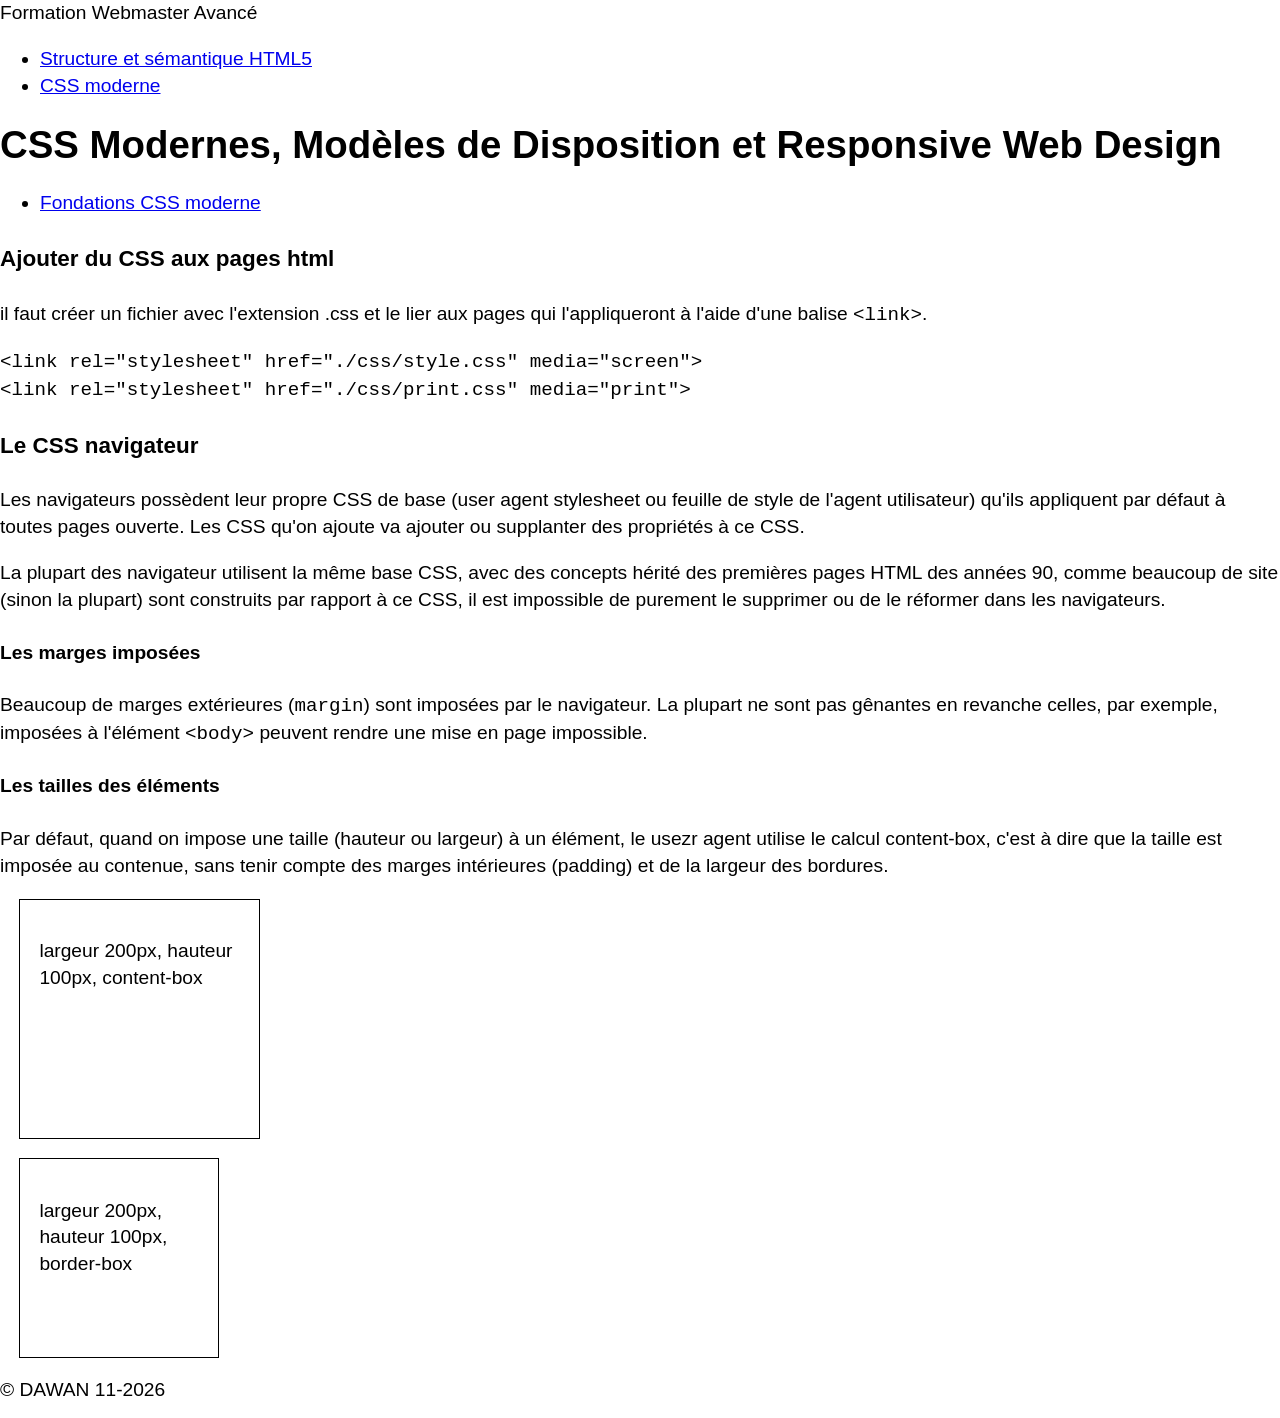
==== css-moderne.html @ 08e1fe34 "sélecteurs et mise à zéro css" ====
<!DOCTYPE html>
<html lang="fr">

<head>
    <meta charset="UTF-8">
    <meta name="viewport" content="width=device-width, initial-scale=1.0">
    <title>Structure et sémantique HTML5 | Formation Webmaster Avancé</title>
    <!-- 
    structure-et-semantique-html5
    -->
    <!-- appel des fichiers css et js -->

    <link rel="stylesheet" href="./css/style.css" media="screen" />
    <script language="javascript">
        window.addEventListener('DOMContentLoaded', function () {
            document.getElementById('testDialog').addEventListener('click', function () {
                const saisieDialog = document.getElementById('saisieDialog').value;
                console.log(saisieDialog);
            });
        });
    </script>
</head>

<body>
    <header role="banner">
        <div>
            Formation Webmaster Avancé
        </div>
    </header>
    <nav role="navigation">
        <ul>
            <li>
                <a href="./index.html" title="introduction webmaster avancé" target="_self">Structure et sémantique
                    HTML5</a>
            </li>
            <li>
                <a href="./css-moderne.html" title="CSS moderne" target="_self">CSS moderne</a>
            </li>
        </ul>
    </nav>
    <main>
        <header>
            <h1 id="css-modernes-modeles-de-disposition-et-responsive-web-design">CSS Modernes, Modèles de Disposition
                et Responsive Web Design</h1>
        </header>
        <aside>
            <ul>
                <li><a href="#fondations-css-moderne" target="_self" title="">Fondations CSS moderne</a></li>
            </ul>
        </aside>
        <section>
            <article>
                <header>
                    <h2 id="fondations-css-moderne"></h2>
                </header>
                <h3>Ajouter du CSS aux pages html</h3>
                <p>
                    il faut créer un fichier avec l'extension .css et le lier aux pages qui l'appliqueront à l'aide
                    d'une balise <code>&lt;link&gt;</code>.
                </p>
                <p>
                    <code>&lt;link rel="stylesheet" href="./css/style.css" media="screen"&gt;</code><br />
                    <code>&lt;link rel="stylesheet" href="./css/print.css" media="print"&gt;</code>
                </p>
                <h3>Le CSS navigateur</h3>
                <p>
                    Les navigateurs possèdent leur propre CSS de base (user agent stylesheet ou feuille de style de l'agent utilisateur) qu'ils appliquent par défaut à toutes pages ouverte.
                    Les CSS qu'on ajoute va ajouter ou supplanter des propriétés à ce CSS.
                </p>
                <p>
                    La plupart des navigateur utilisent la même base CSS, avec des concepts hérité des premières pages HTML des années 90, comme beaucoup de site (sinon  la plupart) sont construits par rapport à ce CSS, il est impossible de purement le supprimer ou de le réformer dans les navigateurs.
                </p>
                <h4>Les marges imposées</h4>
                <p>
                    Beaucoup de marges extérieures (<code>margin</code>) sont imposées par le navigateur. La plupart ne sont pas gênantes en revanche celles, par exemple, imposées à l'élément <code>&lt;body&gt;</code> peuvent rendre une mise en page impossible.
                </p>
                <h4>Les tailles des éléments</h4>
                <p>
                    Par défaut, quand on impose une taille (hauteur ou largeur) à un élément, le usezr agent utilise le calcul content-box, c'est à dire que la taille est imposée au contenue, sans tenir compte des marges intérieures (padding) et de la largeur des bordures.
                </p>
                <div style="box-sizing: content-box; width: 200px; border: 1px solid black;height: 200px; margin: 1rem;padding: 1rem;">
                    <p>
                        largeur 200px, hauteur 100px, content-box
                    </p>
                </div>
                <div style="box-sizing: border-box; width: 200px; border: 1px solid black;height: 200px; margin: 1rem;padding: 1rem;">
                    <p>
                        largeur 200px, hauteur 100px, border-box
                    </p>
                </div>
            </article>
        </section>
    </main>
    <footer>
        <div>
            <p>&copy; DAWAN 11-2026</p>
        </div>
    </footer>
</body>

</html>
---- css/style.css ----
/*
CSS : Cascading Style Sheet ou feuille de style en cascade

Cascade : ce qui est déclaré dans une balise qui contient d'autre balises, est appliqué à la balise et par défaut (Héritage) à toutes les balises qu'elle contient.

Pour appliquer du style CSS à une partie de la page, il faut : 
- désigner la partie en utlisant un sélecteur CSS
- décrire la ou les propriétés CSS et leur configuration

selecteurCss{
    propriété: valeur(s);
    propriété: valeur(s);
}

Unités de tailles en CSS (en web)

Unités les plus souvent utilisées en web

px      =>  pixel il est possible de mesure avec des virgules, 23.8px)
em      =>  cadratin. Historiquement unité de mesure en print sur les presses.
            Le cadratin se calcul par rapport à la taille du parent
rem     =>  cadratin racine, lui se calculera toujours depuis la taille racine du cadratin, 
            - soit celle du navigateur 
            - soit celle surchargée dans le :root
%       =>  La taille définie en % se calcule par rapport à l'espace disponible autour de l'élément définie en %
vw & vh =>  vw : viewport width (largeur de la surface d'affichage du site)
            vh : viewport height ( hauteur d'affichage du site)
            50vh => 50% de la taille d'affichage du site
            si la largeur d'affichage du site 360px (100vw)
            50vw = 180px

sélecteur CSS :
    ATTENTION : en CSS, on impacte tous les éléments correspondants aux sélecteurs écrits
    
    sélecteurs simples : balise, identifiant et par classe
        p                   => tous les éléments p rencontrés dans le document
                            pas de caractère spécial devant l'élément donc il s'agit d'une balise

        #special            => l'élément ayant comme attribut id="special"
                            le caractère # indique qu'on se réfère à l'id
                            #Les-balises-de-contenu-texte{
                                propriété: valeur(s);
                            }
                            => les id sont uniques dans la page

        .titreDeChapitre    => les éléments ayant au moins la class="titreDeChapitre" 
                            le caractère . indique qu'on se réfère à une classe
                            => ATTENTION : si un élément class="titreDeChapitre toto tata" comme il possède au moins
                            la classe titreDeChapitre alors il sera trouvé
                            .titreDeChapitre{

                            }

                            <div class="titreDeChapitre"></div>
                            <div class="titreDeChapitre toto tata"></div>
                            <div class="titreDeChapitre">
                                <div class="toto">
                                </div>
                            </div>

    Sélecteur avancés : selon les attributs                                  
        [data-test]                     => les éléments ayant au moins un attribut nommé data-test
                                        <span data-test="tata"></span>
                                        <span data-test="toto"></span>
                                        => les deux sont impacté, on ne recherche que l'attribut
        [alt]                           => les éléments ayant au moins un attribut alt
        [data-test="toto"]              => les éléments ayant au moins un attribut nommé data-test="toto"
                                        <span data-test="tata"></span> => ça ne marche pas, la valeur de test est tata
                                        <span data-test="toto"></span> => ça fonctionne car la valeur de test et toto
                                        seul l'élément dont l'attribut data-test est égal à toto sera impacté
        [data-col][data-line]           => les éléments ayant au moins un attribut data-col ET un attribut data-line
        [data-col="3"][data-line]       => les éléments ayant au moins un attribut data-col="3" ET un attribut data-line
        [data-col][data-line="2"]       => les éléments ayant au moins un attribut data-col ET un attribut data-line="2"
        [data-col="3"][data-line="2"]   => les éléments ayant au moins un attribut data-col="3" ET un attribut data-line="2"

    Sélecteur avancés : mélange des sélecteurs simples et ou de sélecteurs avancés

        h3.titreDeChapitre  => tous les titre h3 ayant la classe titreDeChapitre <h3 class="titreDeChapitre"></h3>
                            si l'élément et la classe sont collés, c'est que l'élément doit avoir au moins cette classe
        article #special    => un élément avec id="special" enfant direct OU indirect d'un élément article
                            si l'élément et l'id recherché sont séparés, cela indique une filiation directe ou indirecte
                            <article>
                                <div>
                                    <div id="special"></div>
                                </div>
                            </article>

                            <article>
                                <div id="special"></div>
                            </article>

                            <article>
                                <div>
                                    <div>
                                        <div id="special"></div>
                                    </div>
                                </div>
                            </article>

        article > p            => tous les éléments p enfants directs d'un élément article
                            le chevron fermant > entre les deux éléments indique une filiation directe.
                            <article>
                                <p>P est lenfant direct de article, ça marche</p>
                            </article>

                            /!\ ça ne marche pas : 
                            <article>
                                <div>
                                    <p>p a au moins une balise entre lui et article : ça ne marche pas</p>
                                </div>
                            </article>
        p#special           => un élément p avec id="special"
        .toto.tata          => un élément ayant au moins les deux classes suivantes toto et tata
        .toto .tata         => un élément ayant au moins la classe tata enfant direct ou indirect d'un élément ayant au moins la classe toto
    
    
    Pseudo sélecteurs (sélécteur qui permet des "tri" ou des "filtres" sur des sélecteurs )

        p:nth-of-type(odd)  => tous les paragraphes du document en position impaire
                            nth-child() le(s) nième(s) enfant(s)
                            les paramètres : 
                                odd => impaire - even => paire, Xn => tous les X enfants , Y => le Yème
                                Xn + Y, si X == 2 et Y == 1 ==> 2n+1

        article:last-child:nth-of-type(4n+3)    => l'article doit être le dernier article et le troisième article d'une ligne de 4
                                                paramètres :    4n => le nombre d'élément par ligne
                                                                +3 => le troisième de la ligne

*/

/*

import de css extérieurs

*/

/*
modification de la racine (supplanter le user agent AVANT sont application)
*/

:root{
    --main-font: Arial, Helvetica, sans-serif;
    font-family: var(--main-font);
    --main-font-size: 1.2rem;
    font-size: var(--main-font-size);
    --main-line-height: 1.4rem;
    line-height: var(--main-line-height);
}

/*
Déclarations générales
*/

*{
    box-sizing: border-box;
}

body{
    margin: 0;
}

h1, h2, h3{
    line-height: 2rem;
}
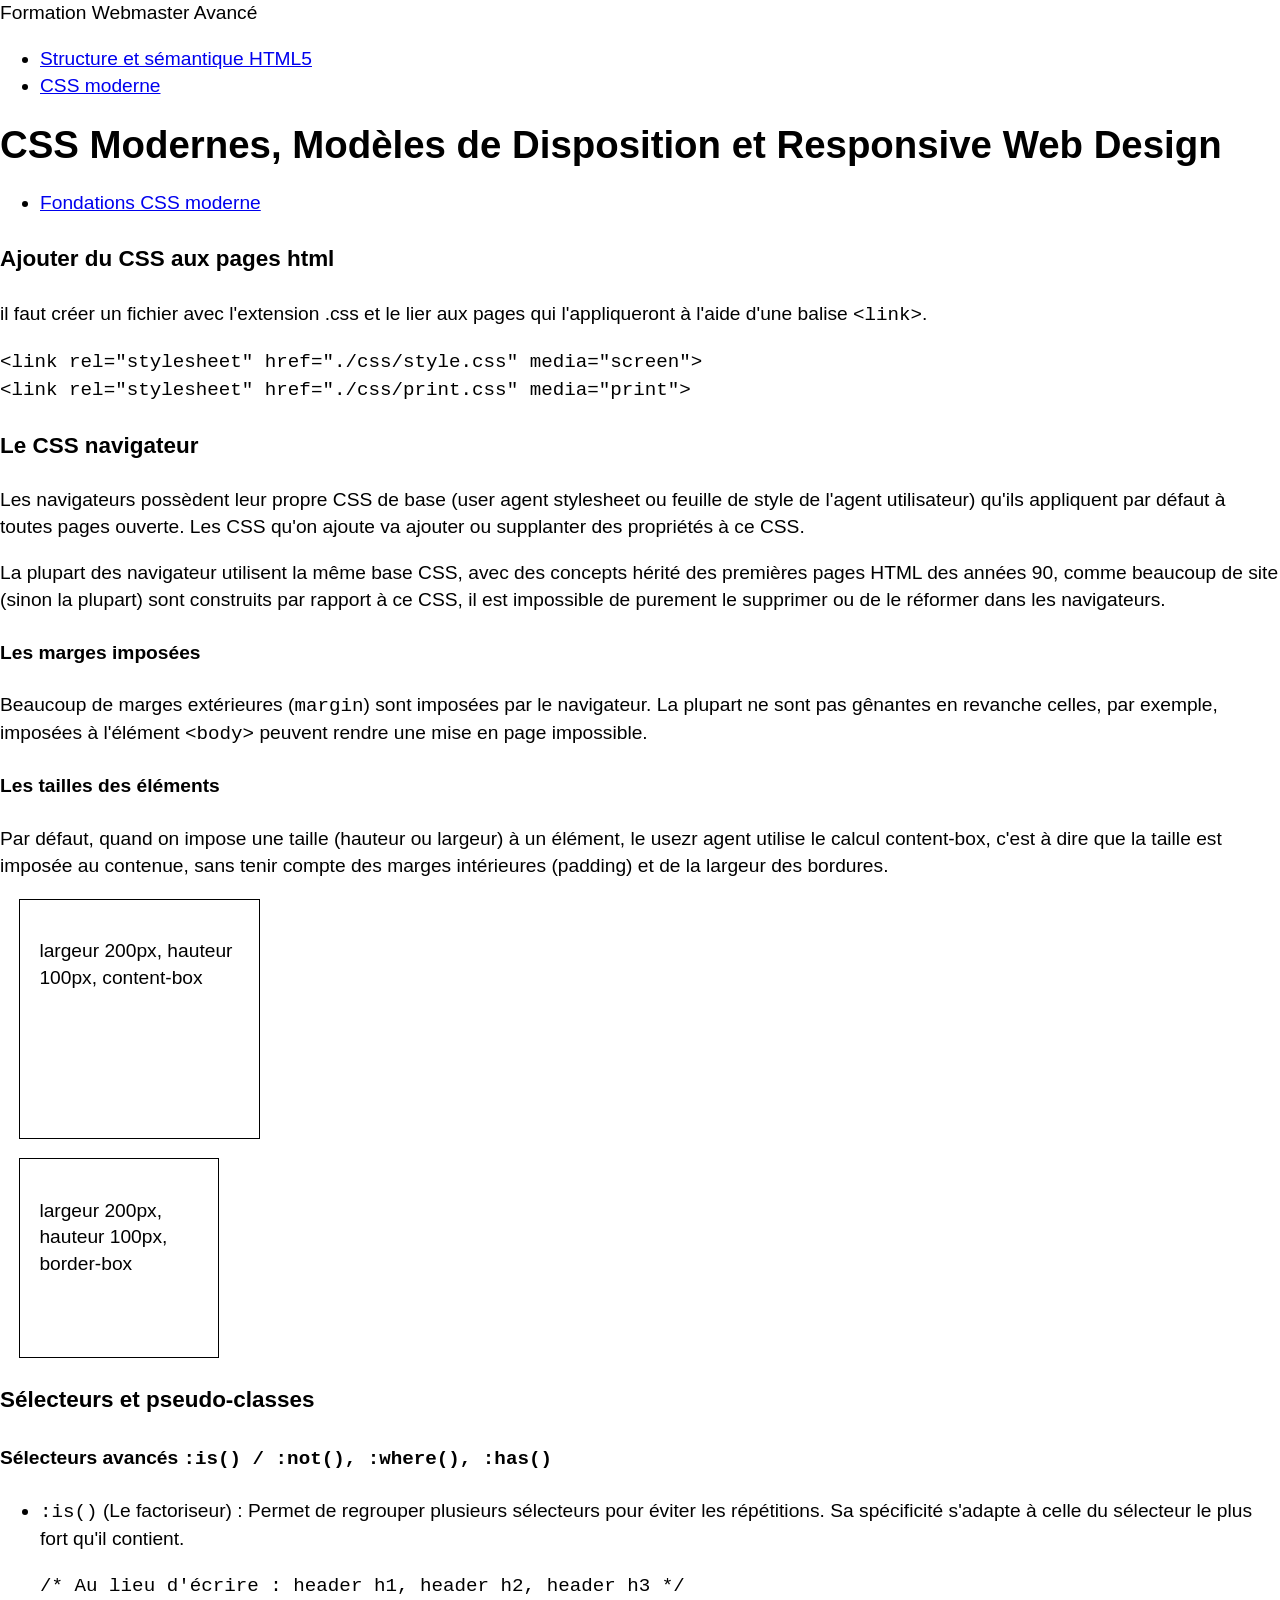
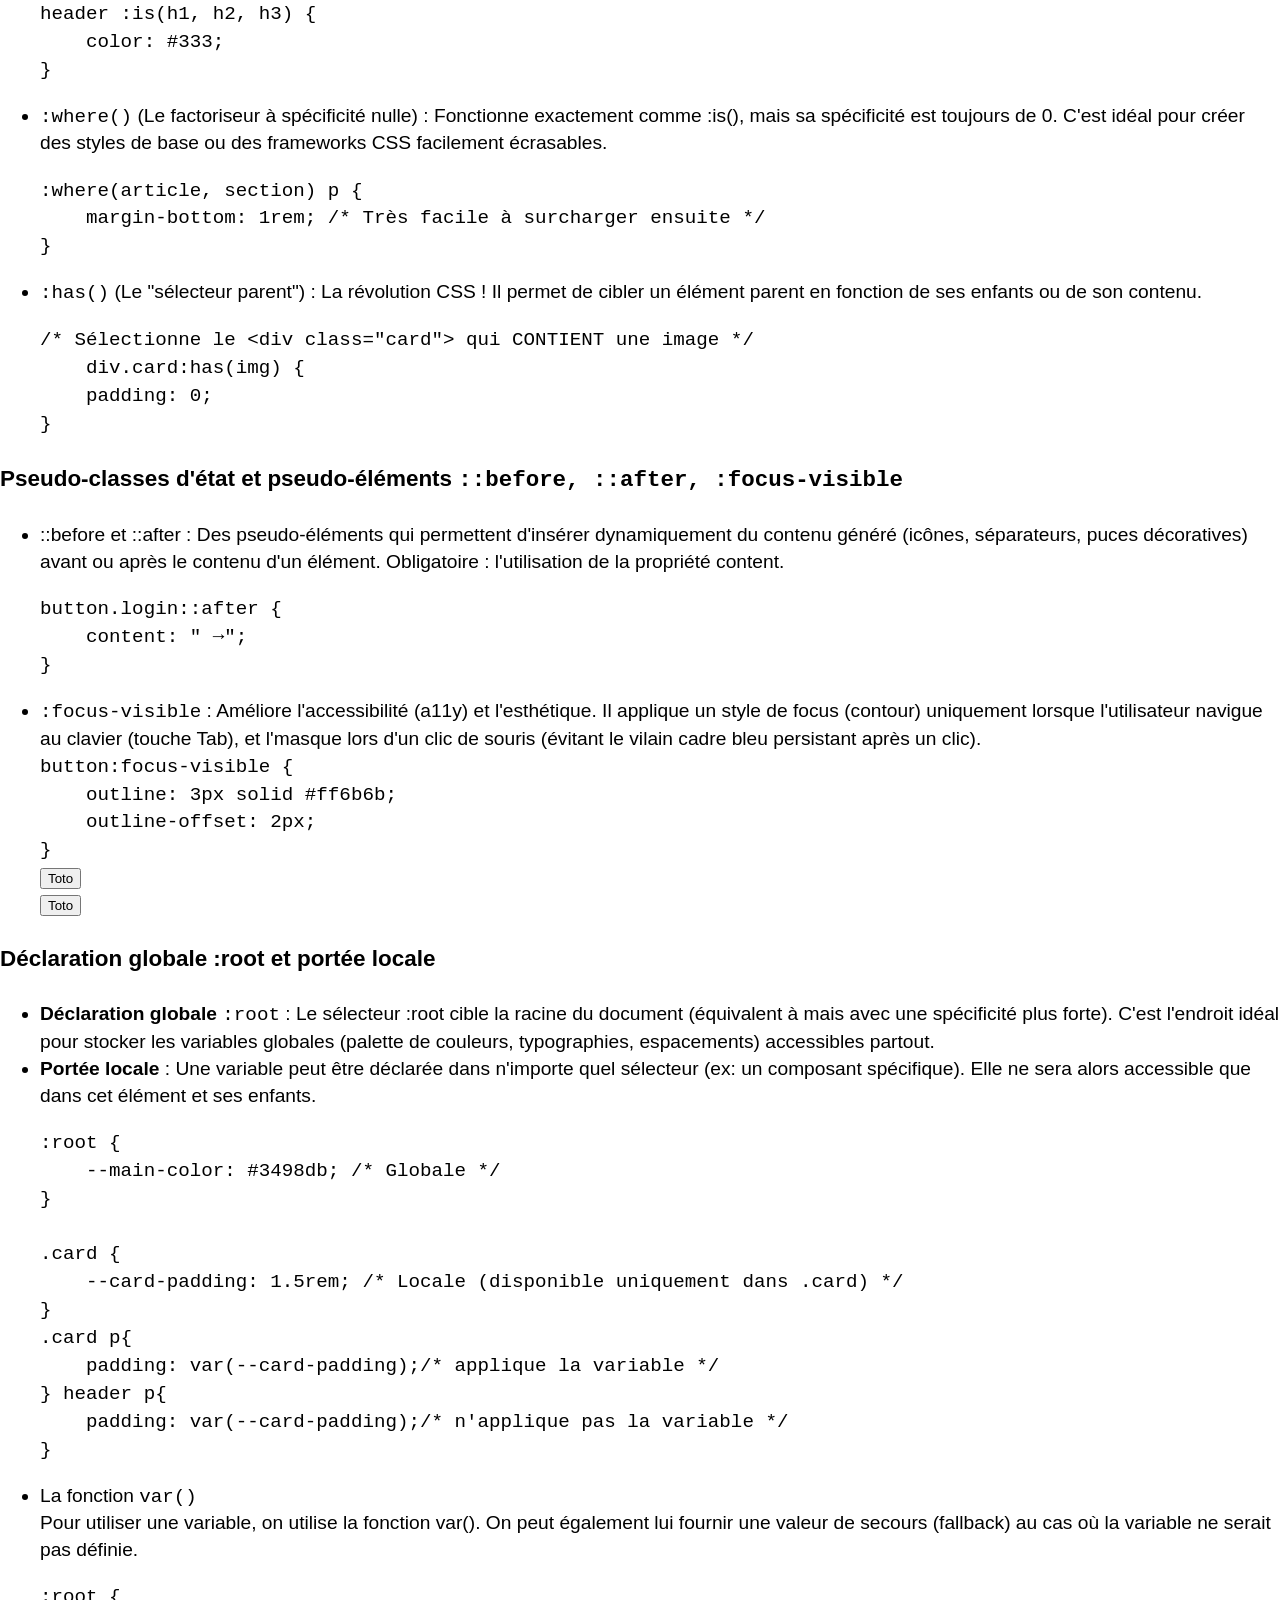
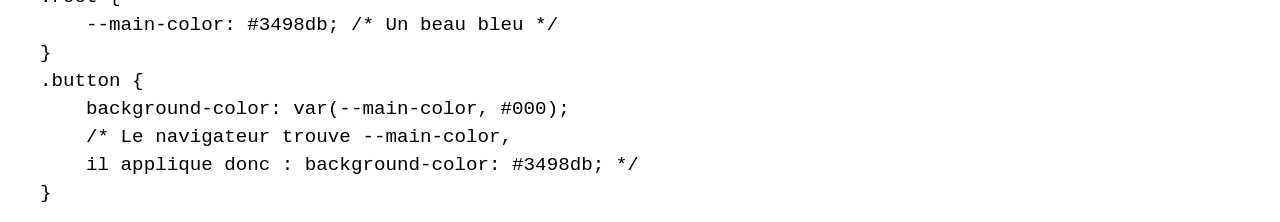
==== commit 3f355e6d: "selecteurs avancés, variables" ====
--- a/css-moderne.html
+++ b/css-moderne.html
@@ -88,6 +88,115 @@
                         largeur 200px, hauteur 100px, border-box
                     </p>
                 </div>
+                <h3>Sélecteurs et pseudo-classes</h3>
+                <h4>Sélecteurs avancés <code> :is() / :not(), :where(), :has()</code> </h4>
+                <ul>
+                    <li>
+                        <code>:is()</code> (Le factoriseur) : Permet de regrouper plusieurs sélecteurs pour éviter les répétitions. Sa spécificité s'adapte à celle du sélecteur le plus fort qu'il contient.<br />
+                        <p>
+                            <code>
+                                /* Au lieu d'écrire : header h1, header h2, header h3 */<br />
+                                header :is(h1, h2, h3) {<br />
+                                &nbsp;&nbsp;&nbsp;&nbsp;color: #333;<br />
+                                }<br />
+                            </code>
+                        </p>
+                    </li>
+                    <li>
+                        <code>:where()</code> (Le factoriseur à spécificité nulle) : Fonctionne exactement comme :is(), mais sa spécificité est toujours de 0. C'est idéal pour créer des styles de base ou des frameworks CSS facilement écrasables.<br />
+                        <p>
+                            <code>
+                                :where(article, section) p {<br />
+                                &nbsp;&nbsp;&nbsp;&nbsp;margin-bottom: 1rem; /* Très facile à surcharger ensuite */<br />
+                                }
+                            </code>
+                        </p>
+                    </li>
+                    <li>
+                        <code>:has()</code> (Le "sélecteur parent") : La révolution CSS ! Il permet de cibler un élément parent en fonction de ses enfants ou de son contenu.<br />
+                        <p>
+                            <code>
+                                /* Sélectionne le &lt;div class="card"&gt; qui CONTIENT une image */<br />
+                                &nbsp;&nbsp;&nbsp;&nbsp;div.card:has(img) {<br />
+                                &nbsp;&nbsp;&nbsp;&nbsp;padding: 0;<br />
+                                }
+                            </code>
+                        </p>
+                    </li>
+                </ul>
+                <h3>Pseudo-classes d'état et pseudo-éléments <code>::before, ::after, :focus-visible</code></h3>
+                <ul>
+                    <li>
+                        ::before et ::after : Des pseudo-éléments qui permettent d'insérer dynamiquement du contenu généré (icônes, séparateurs, puces décoratives) avant ou après le contenu d'un élément. Obligatoire : l'utilisation de la propriété content.<br />
+                        <p>
+                            <code>
+                                button.login::after {<br />
+                                &nbsp;&nbsp;&nbsp;&nbsp;content: " →";<br />
+                                }
+                            </code>
+                        </p>
+                    </li>
+                    <li>
+                        <code>:focus-visible</code> : Améliore l'accessibilité (a11y) et l'esthétique. Il applique un style de focus (contour) uniquement lorsque l'utilisateur navigue au clavier (touche Tab), et l'masque lors d'un clic de souris (évitant le vilain cadre bleu persistant après un clic).<br />
+                        <code>
+                            button:focus-visible {<br />
+                            &nbsp;&nbsp;&nbsp;&nbsp;outline: 3px solid #ff6b6b;<br />
+                            &nbsp;&nbsp;&nbsp;&nbsp;outline-offset: 2px;<br />
+                            }
+                        </code><br />
+                        <style>
+                            .focus-exemple:focus-visible{
+                                outline: 3px solid #ff6b6b;
+                                outline-offset: 0.125rem;
+                            }
+                        </style>
+                        <button>Toto</button><br />
+                        <button class="focus-exemple">Toto</button><br />
+                    </li>
+                </ul>
+                <h3>Déclaration globale :root et portée locale</h3>
+                <ul>
+                    <li>
+                        <b>Déclaration globale</b> <code>:root</code> : Le sélecteur :root cible la racine du document (équivalent à <html> mais avec une spécificité plus forte). C'est l'endroit idéal pour stocker les variables globales (palette de couleurs, typographies, espacements) accessibles partout.
+                    </li>
+                    <li>
+                        <b>Portée locale</b> : Une variable peut être déclarée dans n'importe quel sélecteur (ex: un composant spécifique). Elle ne sera alors accessible que dans cet élément et ses enfants.<br />
+                        <p>
+                            <code>
+                                :root {<br />
+                                &nbsp;&nbsp;&nbsp;&nbsp;--main-color: #3498db; /* Globale */<br />
+                                }<br />
+                                <br />
+                                .card {<br />
+                                &nbsp;&nbsp;&nbsp;&nbsp;--card-padding: 1.5rem; /* Locale (disponible uniquement dans .card) */<br />
+                                }<br />
+                                .card p{<br />
+                                &nbsp;&nbsp;&nbsp;&nbsp;padding: var(--card-padding);/* applique la variable */<br />
+                                }
+                                
+                                header p{<br />
+                                &nbsp;&nbsp;&nbsp;&nbsp;padding: var(--card-padding);/* n'applique pas la variable */<br />
+                                }
+                            </code>
+                        </p>
+                    </li>
+                    <li>
+                        La fonction <code>var()</code><br />
+                        Pour utiliser une variable, on utilise la fonction var(). On peut également lui fournir une valeur de secours (fallback) au cas où la variable ne serait pas définie.<br />
+                        <p>
+                            <code>
+                                :root {<br />
+                                &nbsp;&nbsp;&nbsp;&nbsp;--main-color: #3498db; /* Un beau bleu */<br />
+                                }<br />
+                                .button {<br />
+                                &nbsp;&nbsp;&nbsp;&nbsp;background-color: var(--main-color, #000); <br />
+                                &nbsp;&nbsp;&nbsp;&nbsp;/* Le navigateur trouve --main-color, <br />
+                                &nbsp;&nbsp;&nbsp;&nbsp;il applique donc : background-color: #3498db; */<br />
+                                }<br />
+                            </code>
+                        </p>
+                    </li>
+                </ul>
             </article>
         </section>
     </main>
--- a/css/style.css
+++ b/css/style.css
@@ -126,6 +126,8 @@
                                                 paramètres :    4n => le nombre d'élément par ligne
                                                                 +3 => le troisième de la ligne
 
+Le CSS D.R.Y. => Don't Repeat Yourself
+
 */
 
 /*
@@ -137,14 +139,18 @@
 /*
 modification de la racine (supplanter le user agent AVANT sont application)
 */
-
+/* :root => déclarations globales */
 :root{
+    /* variables CSS => --nom-de-la-variable */
     --main-font: Arial, Helvetica, sans-serif;
+    /* appeler une variable : fonction css var(--nom-de-la-variable) */
     font-family: var(--main-font);
     --main-font-size: 1.2rem;
     font-size: var(--main-font-size);
     --main-line-height: 1.4rem;
     line-height: var(--main-line-height);
+    scroll-behavior: smooth;
+    --taux-titres: 1.2;
 }
 
 /*
@@ -161,4 +167,15 @@
 
 h1, h2, h3{
     line-height: 2rem;
+}
+
+p code{
+    word-break: break-all;
+}
+
+/* Déclarations des classes */
+
+.copyright::before{
+    content: "\00A9"; /*  00A9 unicode CSS pour le copyright */
+    padding: 0 0.5rem;
 }
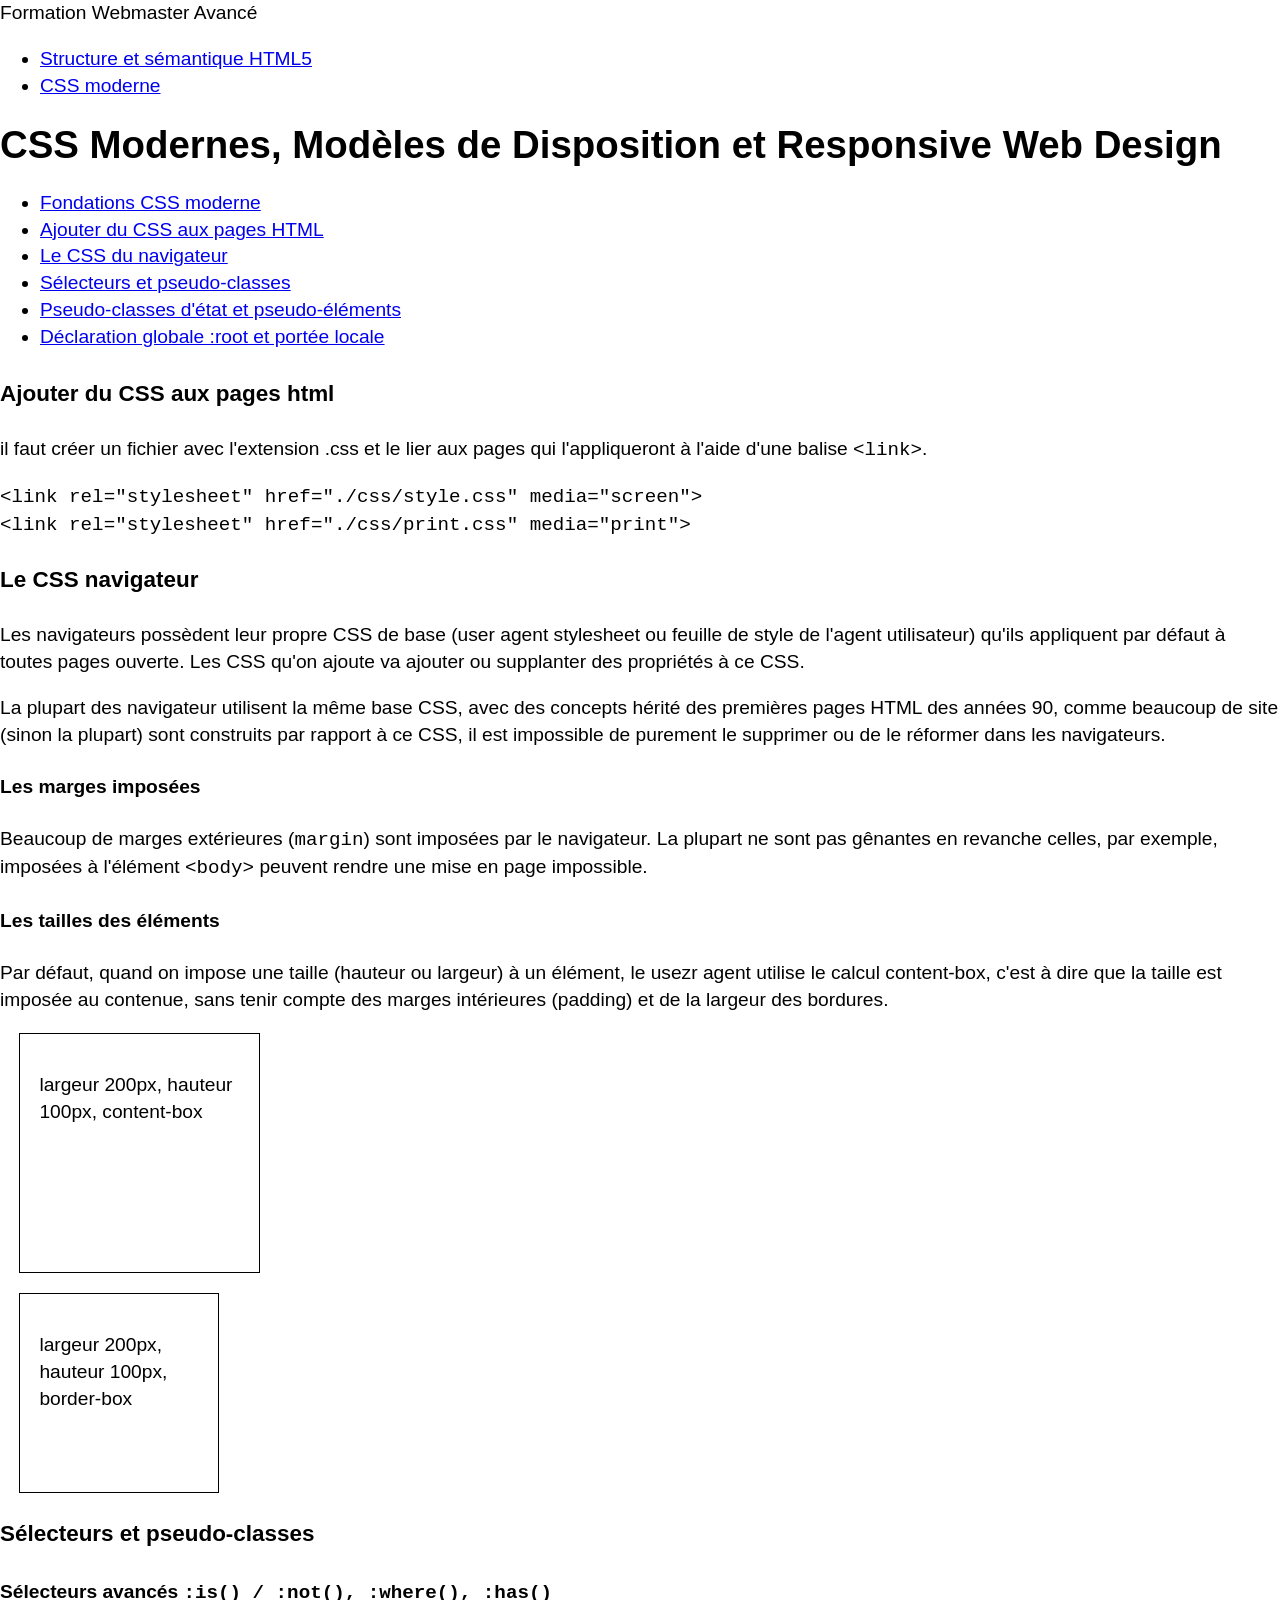
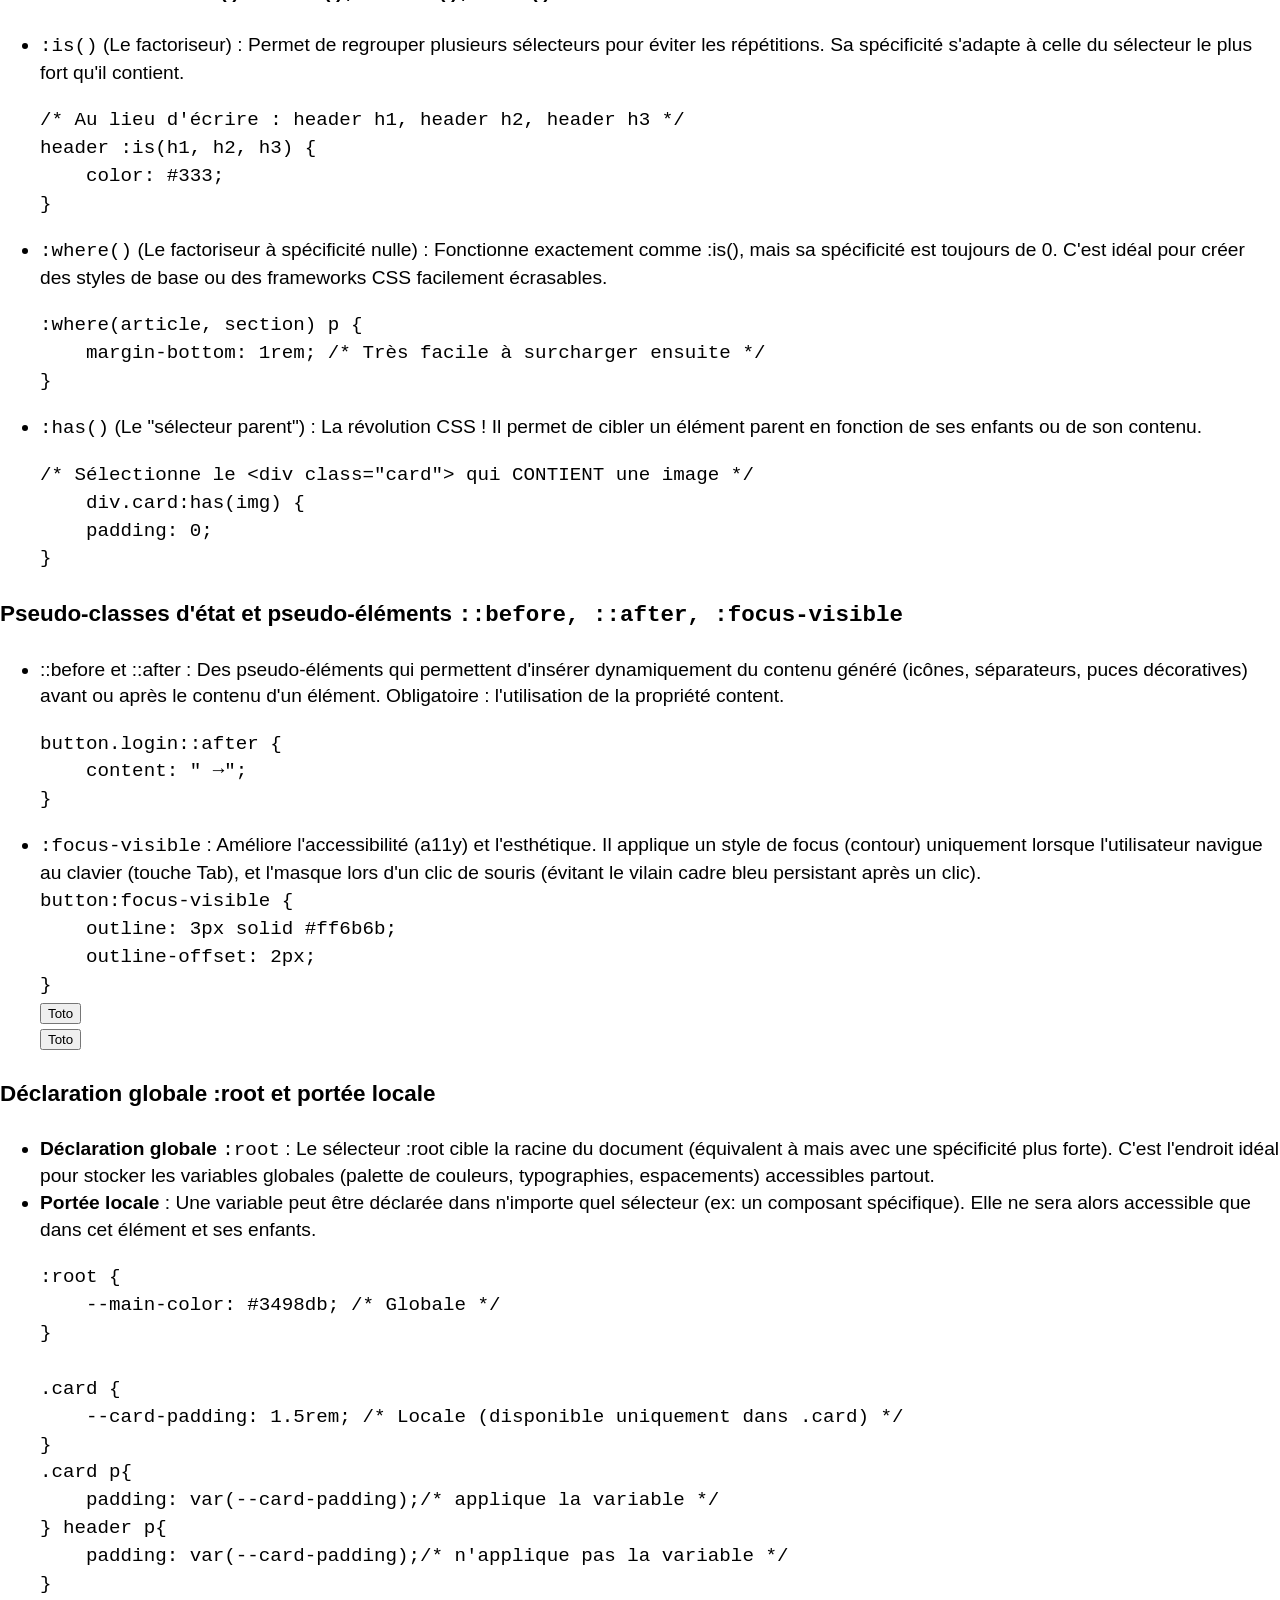
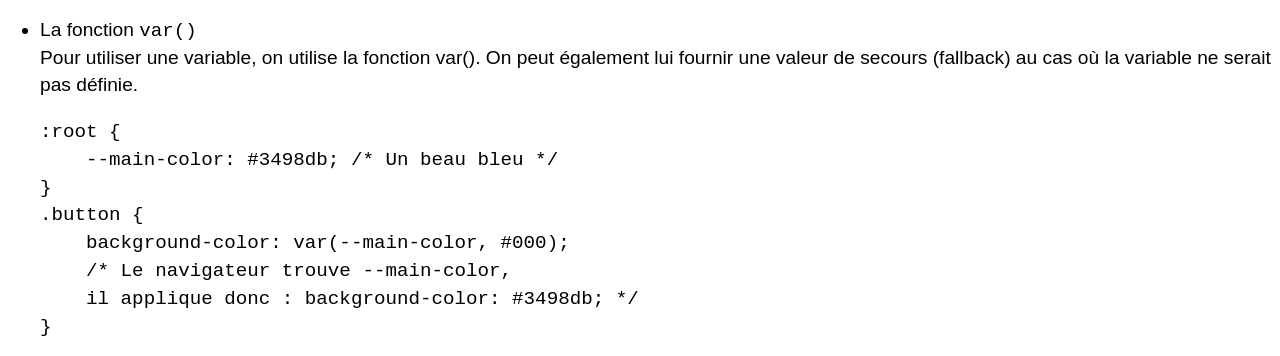
==== commit 077a19ba: "selecteurs avancés, variables MAJ TDM" ====
--- a/css-moderne.html
+++ b/css-moderne.html
@@ -46,6 +46,11 @@
         <aside>
             <ul>
                 <li><a href="#fondations-css-moderne" target="_self" title="">Fondations CSS moderne</a></li>
+                <li><a href="#attacher-css" target="_self" title="">Ajouter du CSS aux pages HTML</a></li>
+                <li><a href="#css-navigateur" target="_self" title="">Le CSS du navigateur</a></li>
+                <li><a href="#selecteurs-pseudo-classes" target="_self" title="">Sélecteurs et pseudo-classes</a></li>
+                <li><a href="#pseudo-classes-d-etat-pseudo-elements" target="_self" title="">Pseudo-classes d'état et pseudo-éléments</a></li>
+                <li><a href="#declaration-globale" target="_self" title="">Déclaration globale :root et portée locale</a></li>
             </ul>
         </aside>
         <section>
@@ -53,7 +58,7 @@
                 <header>
                     <h2 id="fondations-css-moderne"></h2>
                 </header>
-                <h3>Ajouter du CSS aux pages html</h3>
+                <h3 id="attacher-css">Ajouter du CSS aux pages html</h3>
                 <p>
                     il faut créer un fichier avec l'extension .css et le lier aux pages qui l'appliqueront à l'aide
                     d'une balise <code>&lt;link&gt;</code>.
@@ -62,7 +67,7 @@
                     <code>&lt;link rel="stylesheet" href="./css/style.css" media="screen"&gt;</code><br />
                     <code>&lt;link rel="stylesheet" href="./css/print.css" media="print"&gt;</code>
                 </p>
-                <h3>Le CSS navigateur</h3>
+                <h3 id="css-navigateur">Le CSS navigateur</h3>
                 <p>
                     Les navigateurs possèdent leur propre CSS de base (user agent stylesheet ou feuille de style de l'agent utilisateur) qu'ils appliquent par défaut à toutes pages ouverte.
                     Les CSS qu'on ajoute va ajouter ou supplanter des propriétés à ce CSS.
@@ -88,7 +93,7 @@
                         largeur 200px, hauteur 100px, border-box
                     </p>
                 </div>
-                <h3>Sélecteurs et pseudo-classes</h3>
+                <h3 id="selecteurs-pseudo-classes">Sélecteurs et pseudo-classes</h3>
                 <h4>Sélecteurs avancés <code> :is() / :not(), :where(), :has()</code> </h4>
                 <ul>
                     <li>
@@ -124,7 +129,7 @@
                         </p>
                     </li>
                 </ul>
-                <h3>Pseudo-classes d'état et pseudo-éléments <code>::before, ::after, :focus-visible</code></h3>
+                <h3 id="pseudo-classes-d-etat-pseudo-elements">Pseudo-classes d'état et pseudo-éléments <code>::before, ::after, :focus-visible</code></h3>
                 <ul>
                     <li>
                         ::before et ::after : Des pseudo-éléments qui permettent d'insérer dynamiquement du contenu généré (icônes, séparateurs, puces décoratives) avant ou après le contenu d'un élément. Obligatoire : l'utilisation de la propriété content.<br />
@@ -154,7 +159,7 @@
                         <button class="focus-exemple">Toto</button><br />
                     </li>
                 </ul>
-                <h3>Déclaration globale :root et portée locale</h3>
+                <h3 id="declaration-globale">Déclaration globale :root et portée locale</h3>
                 <ul>
                     <li>
                         <b>Déclaration globale</b> <code>:root</code> : Le sélecteur :root cible la racine du document (équivalent à <html> mais avec une spécificité plus forte). C'est l'endroit idéal pour stocker les variables globales (palette de couleurs, typographies, espacements) accessibles partout.
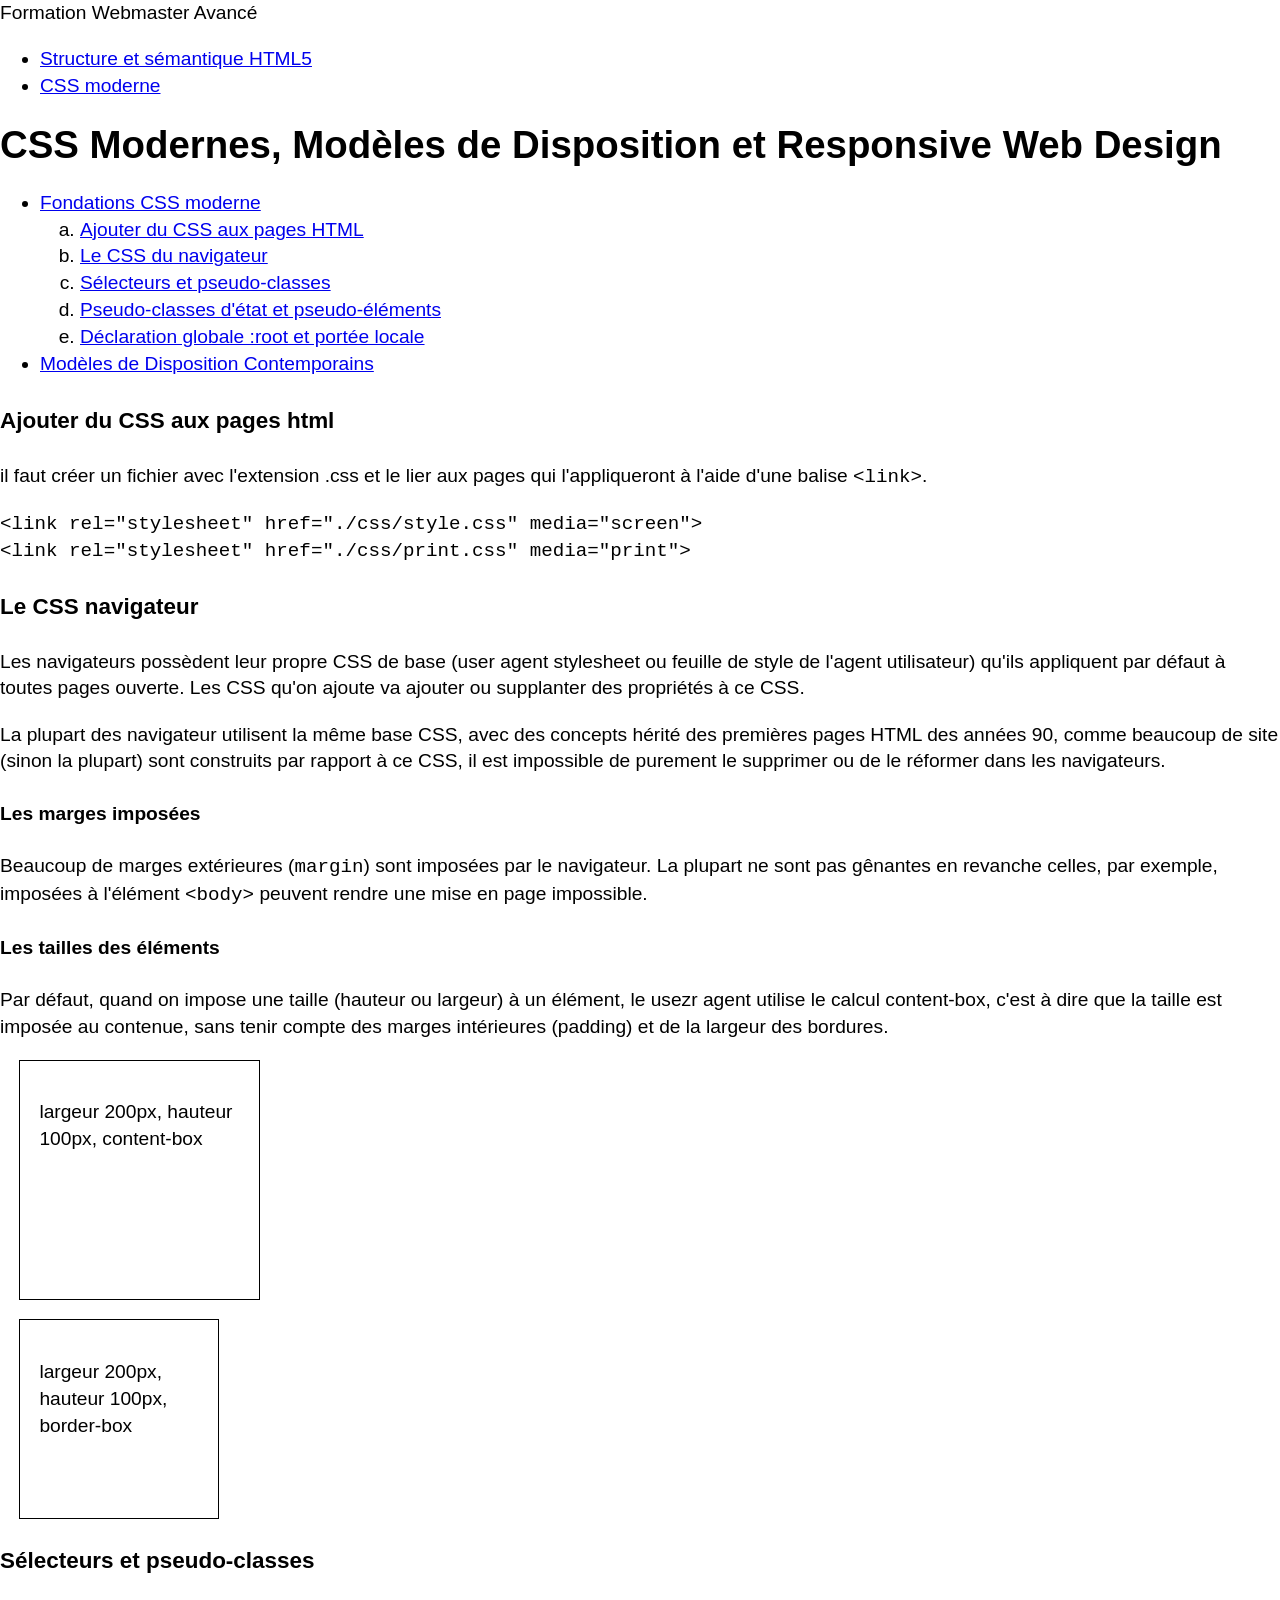
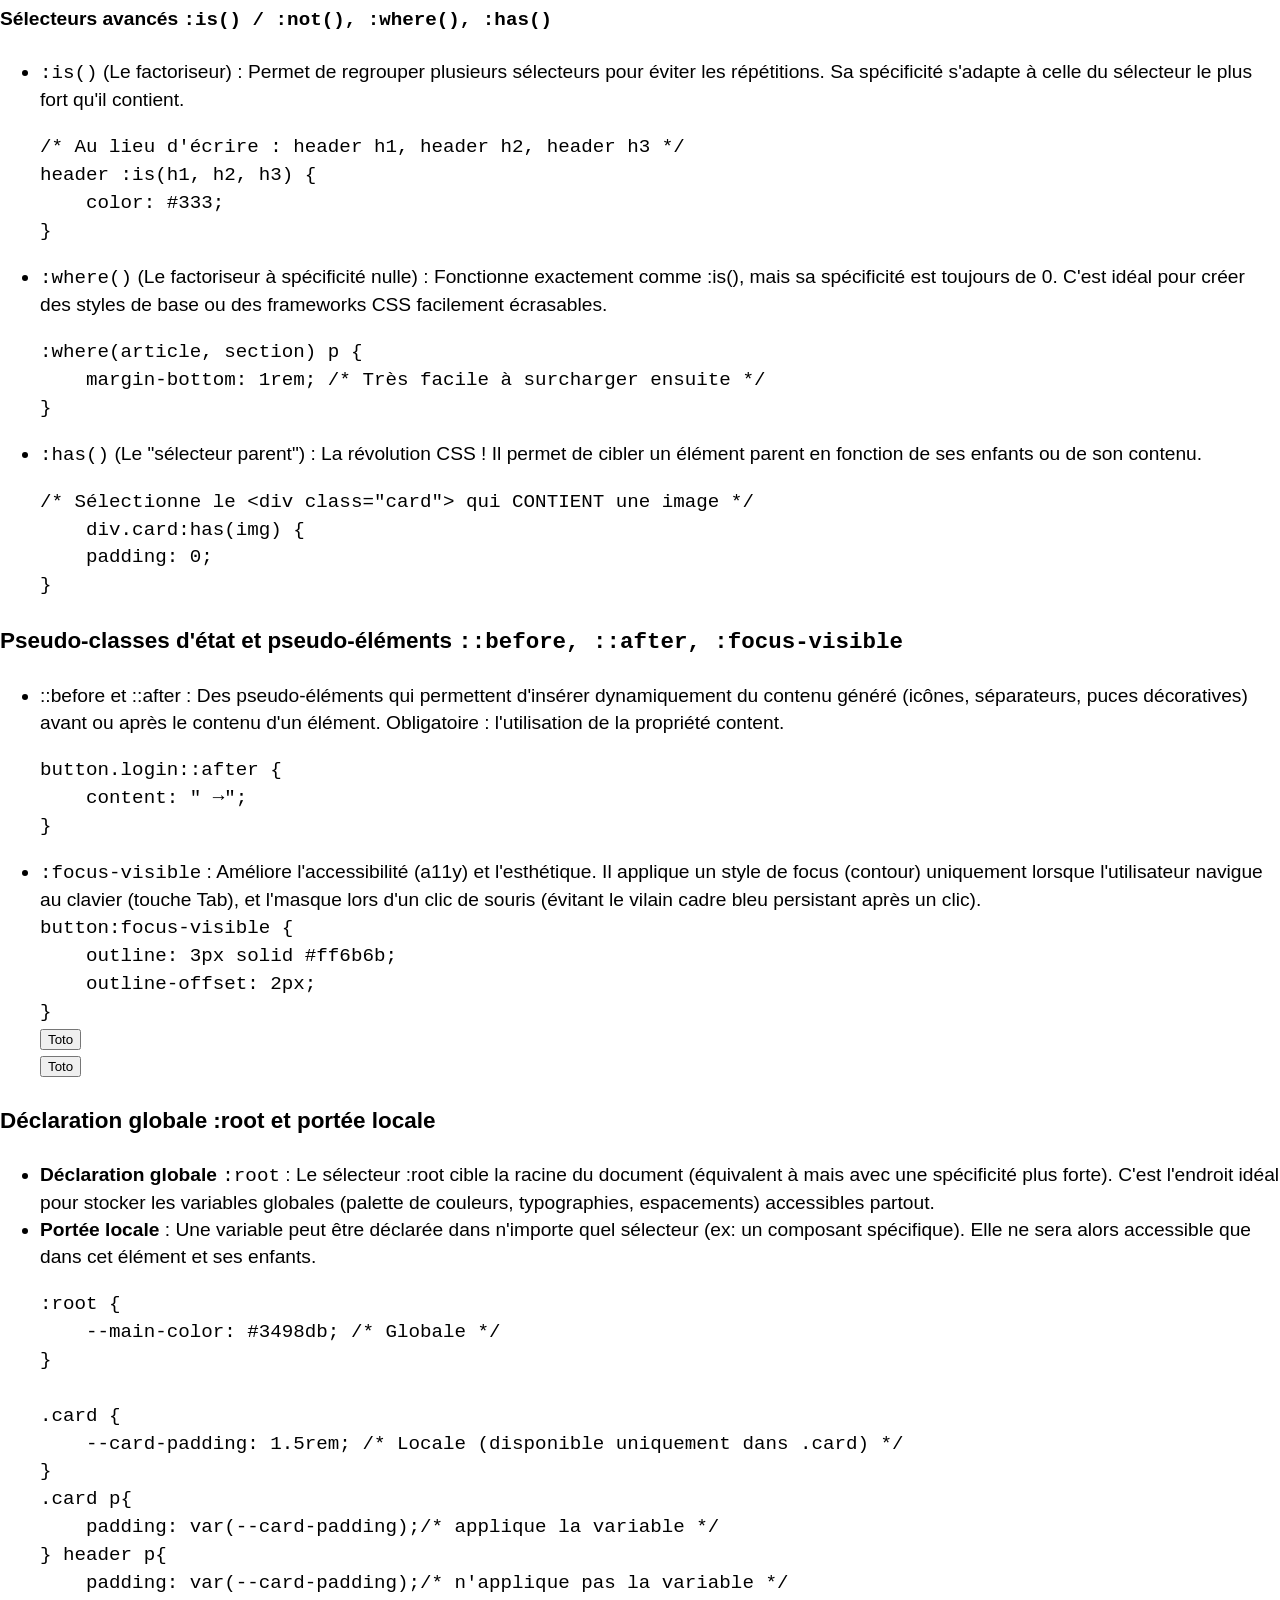
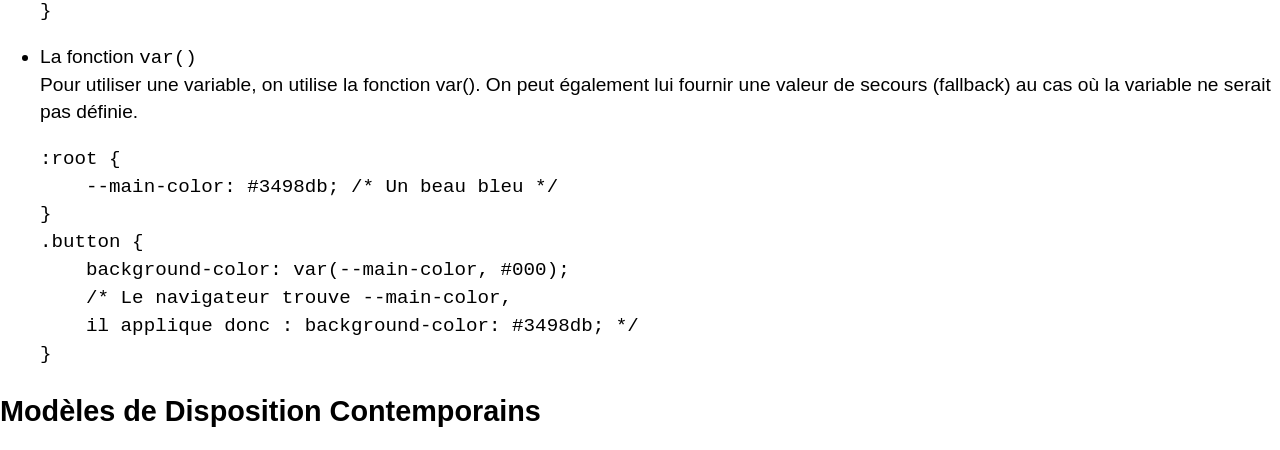
==== commit fed443cb: "selecteurs avancés, variables MAJ TDM pt2" ====
--- a/css-moderne.html
+++ b/css-moderne.html
@@ -45,12 +45,21 @@
         </header>
         <aside>
             <ul>
-                <li><a href="#fondations-css-moderne" target="_self" title="">Fondations CSS moderne</a></li>
-                <li><a href="#attacher-css" target="_self" title="">Ajouter du CSS aux pages HTML</a></li>
-                <li><a href="#css-navigateur" target="_self" title="">Le CSS du navigateur</a></li>
-                <li><a href="#selecteurs-pseudo-classes" target="_self" title="">Sélecteurs et pseudo-classes</a></li>
-                <li><a href="#pseudo-classes-d-etat-pseudo-elements" target="_self" title="">Pseudo-classes d'état et pseudo-éléments</a></li>
-                <li><a href="#declaration-globale" target="_self" title="">Déclaration globale :root et portée locale</a></li>
+                <li>
+                    <a href="#fondations-css-moderne" target="_self" title="">Fondations CSS moderne</a>
+                    <ol type="a">
+                        <li><a href="#attacher-css" target="_self" title="">Ajouter du CSS aux pages HTML</a></li>
+                        <li><a href="#css-navigateur" target="_self" title="">Le CSS du navigateur</a></li>
+                        <li><a href="#selecteurs-pseudo-classes" target="_self" title="">Sélecteurs et pseudo-classes</a></li>
+                        <li><a href="#pseudo-classes-d-etat-pseudo-elements" target="_self" title="">Pseudo-classes d'état et pseudo-éléments</a></li>
+                        <li><a href="#declaration-globale" target="_self" title="">Déclaration globale :root et portée locale</a></li>
+                    </ol>
+                </li>
+                <li><a href="#modeles-dispo-contemporains" target="_self" title="">Modèles de Disposition Contemporains</a>
+                    <ol type="a">
+                        
+                    </ol>
+                </li>
             </ul>
         </aside>
         <section>
@@ -203,6 +212,11 @@
                     </li>
                 </ul>
             </article>
+            <article>
+                <header>
+                    <h2 id="modeles-dispo-contemporains">Modèles de Disposition Contemporains</h2>
+                </header>
+            </article>
         </section>
     </main>
     <footer>
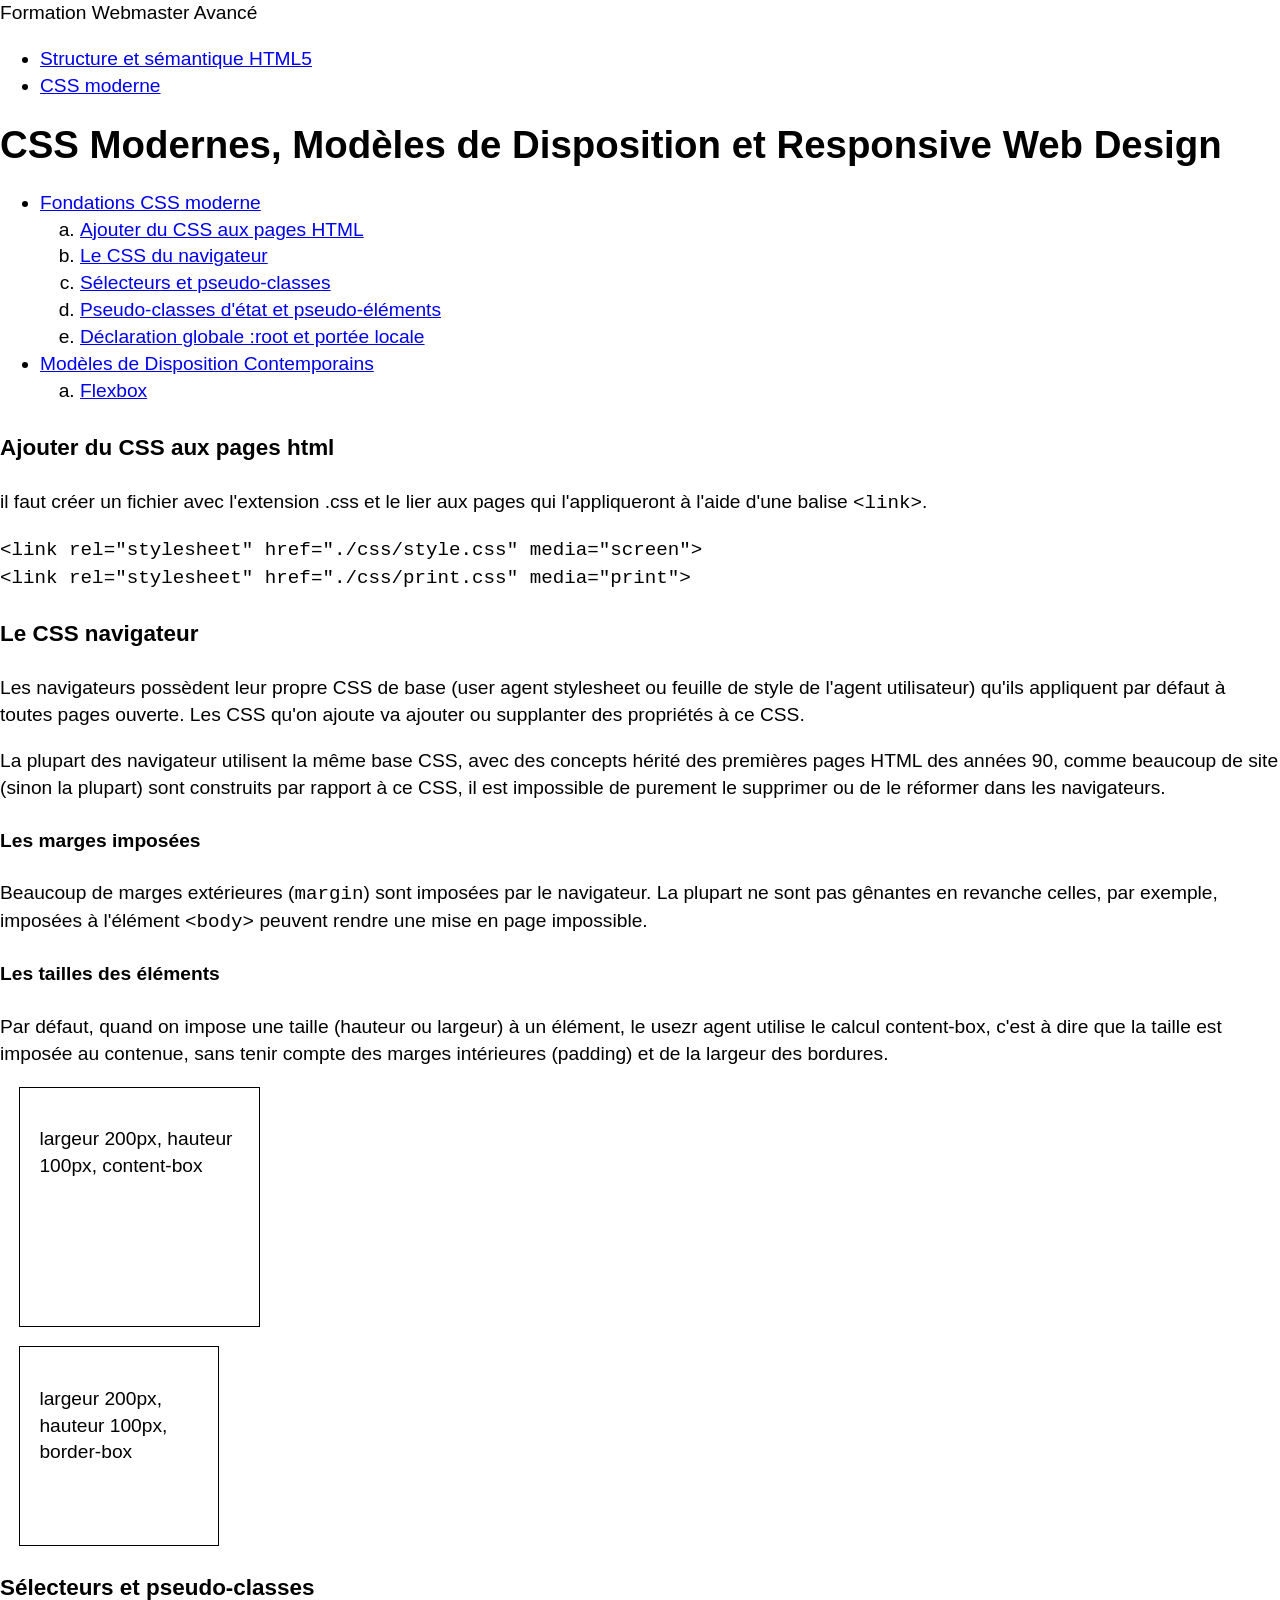
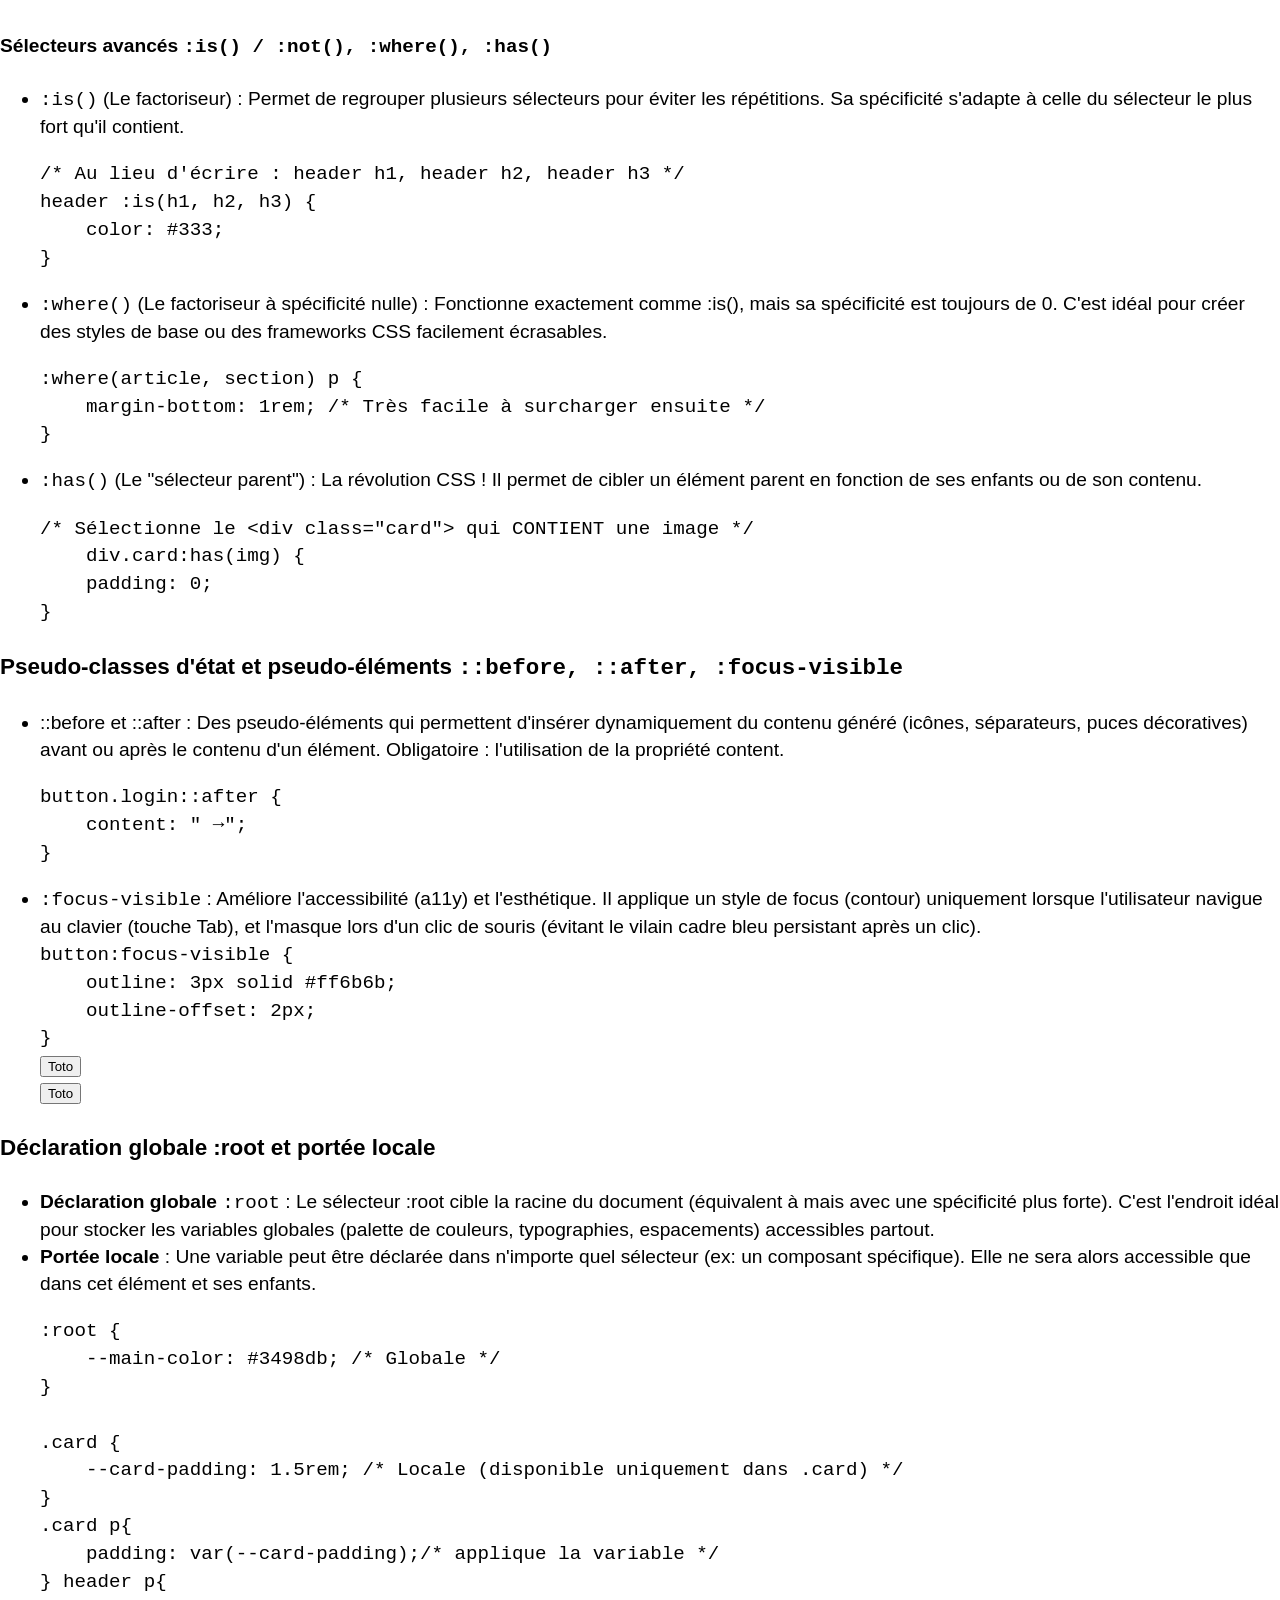
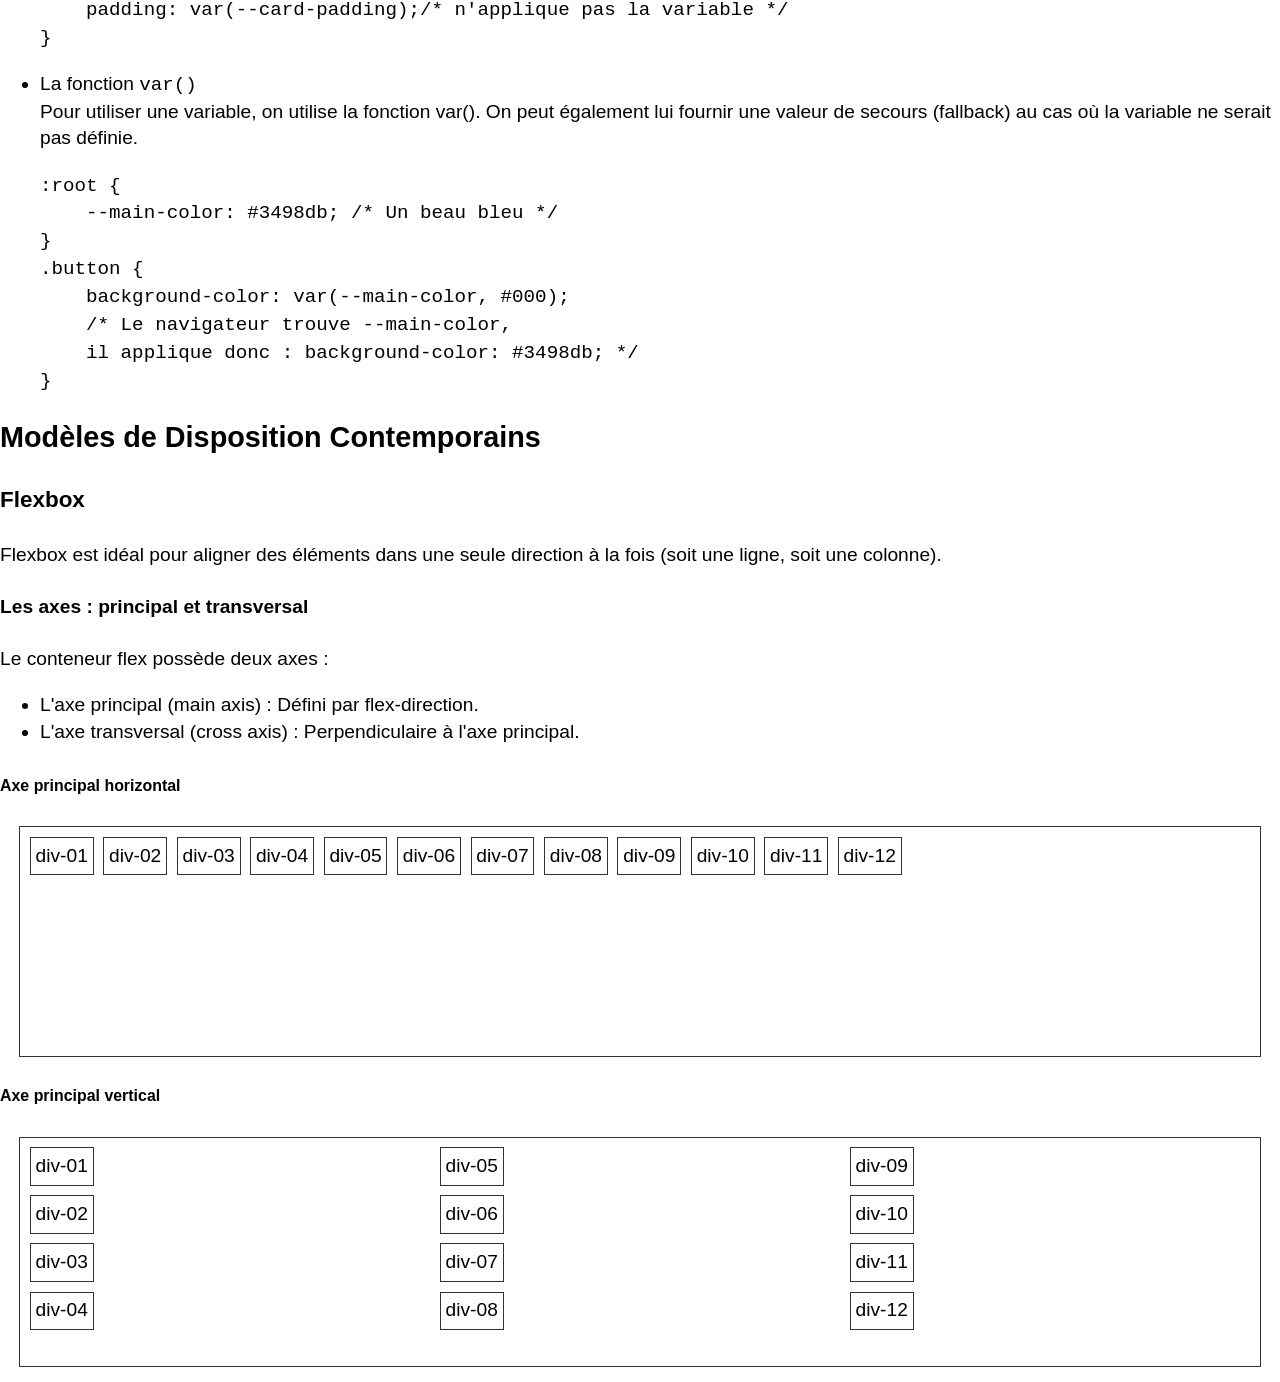
==== commit 123a858e: "display flex, justification et alignement" ====
--- a/css-moderne.html
+++ b/css-moderne.html
@@ -57,7 +57,7 @@
                 </li>
                 <li><a href="#modeles-dispo-contemporains" target="_self" title="">Modèles de Disposition Contemporains</a>
                     <ol type="a">
-                        
+                        <li><a href="#flexbox">Flexbox</a></li>
                     </ol>
                 </li>
             </ul>
@@ -216,6 +216,78 @@
                 <header>
                     <h2 id="modeles-dispo-contemporains">Modèles de Disposition Contemporains</h2>
                 </header>
+                <h3 id="flexbox">Flexbox</h3>
+                <p>
+                    Flexbox est idéal pour aligner des éléments dans une seule direction à la fois (soit une ligne, soit une colonne).
+                </p>
+                <h4>Les axes : principal et transversal</h4>
+                <p>
+                    Le conteneur flex possède deux axes :
+                </p>
+                <ul>
+                    <li>L'axe principal (main axis) : Défini par flex-direction.</li>
+                    <li>L'axe transversal (cross axis) : Perpendiculaire à l'axe principal.</li>
+                </ul>
+                <style>
+                    .exemple-flexbox-row,
+                    .exemple-flexbox-column{
+                        border: 1px solid #333333;
+                        display: flex;
+                        flex-wrap: wrap;
+                        justify-content:flex-start;
+                        margin: 1rem;
+                        padding: 0.25rem;
+                    }
+                    /* Axe principal horizontal */
+                    .exemple-flexbox-row{
+                        flex-direction: row;
+                        height: 12rem;
+                        align-items:baseline;
+                    }
+                    
+                    /* Axe principal vertical */
+                    .exemple-flexbox-column{
+                        flex-direction: column;
+                        height: 12rem;
+                        align-items:baseline;
+                    }
+
+                    .divbox{
+                        border: 1px solid #333333;
+                        margin: 0.25rem;
+                        padding: 0.25rem;
+                    }
+                </style>
+                <h5>Axe principal horizontal</h5>
+                <div class="exemple-flexbox-row">
+                    <div class="divbox">div-01</div>
+                    <div class="divbox">div-02</div>
+                    <div class="divbox">div-03</div>
+                    <div class="divbox">div-04</div>
+                    <div class="divbox">div-05</div>
+                    <div class="divbox">div-06</div>
+                    <div class="divbox">div-07</div>
+                    <div class="divbox">div-08</div>
+                    <div class="divbox">div-09</div>
+                    <div class="divbox">div-10</div>
+                    <div class="divbox">div-11</div>
+                    <div class="divbox">div-12</div>
+                </div>
+                <h5>Axe principal vertical</h5>
+                <div class="exemple-flexbox-column">
+                    <div class="divbox">div-01</div>
+                    <div class="divbox">div-02</div>
+                    <div class="divbox">div-03</div>
+                    <div class="divbox">div-04</div>
+                    <div class="divbox">div-05</div>
+                    <div class="divbox">div-06</div>
+                    <div class="divbox">div-07</div>
+                    <div class="divbox">div-08</div>
+                    <div class="divbox">div-09</div>
+                    <div class="divbox">div-10</div>
+                    <div class="divbox">div-11</div>
+                    <div class="divbox">div-12</div>
+                </div>
             </article>
         </section>
     </main>
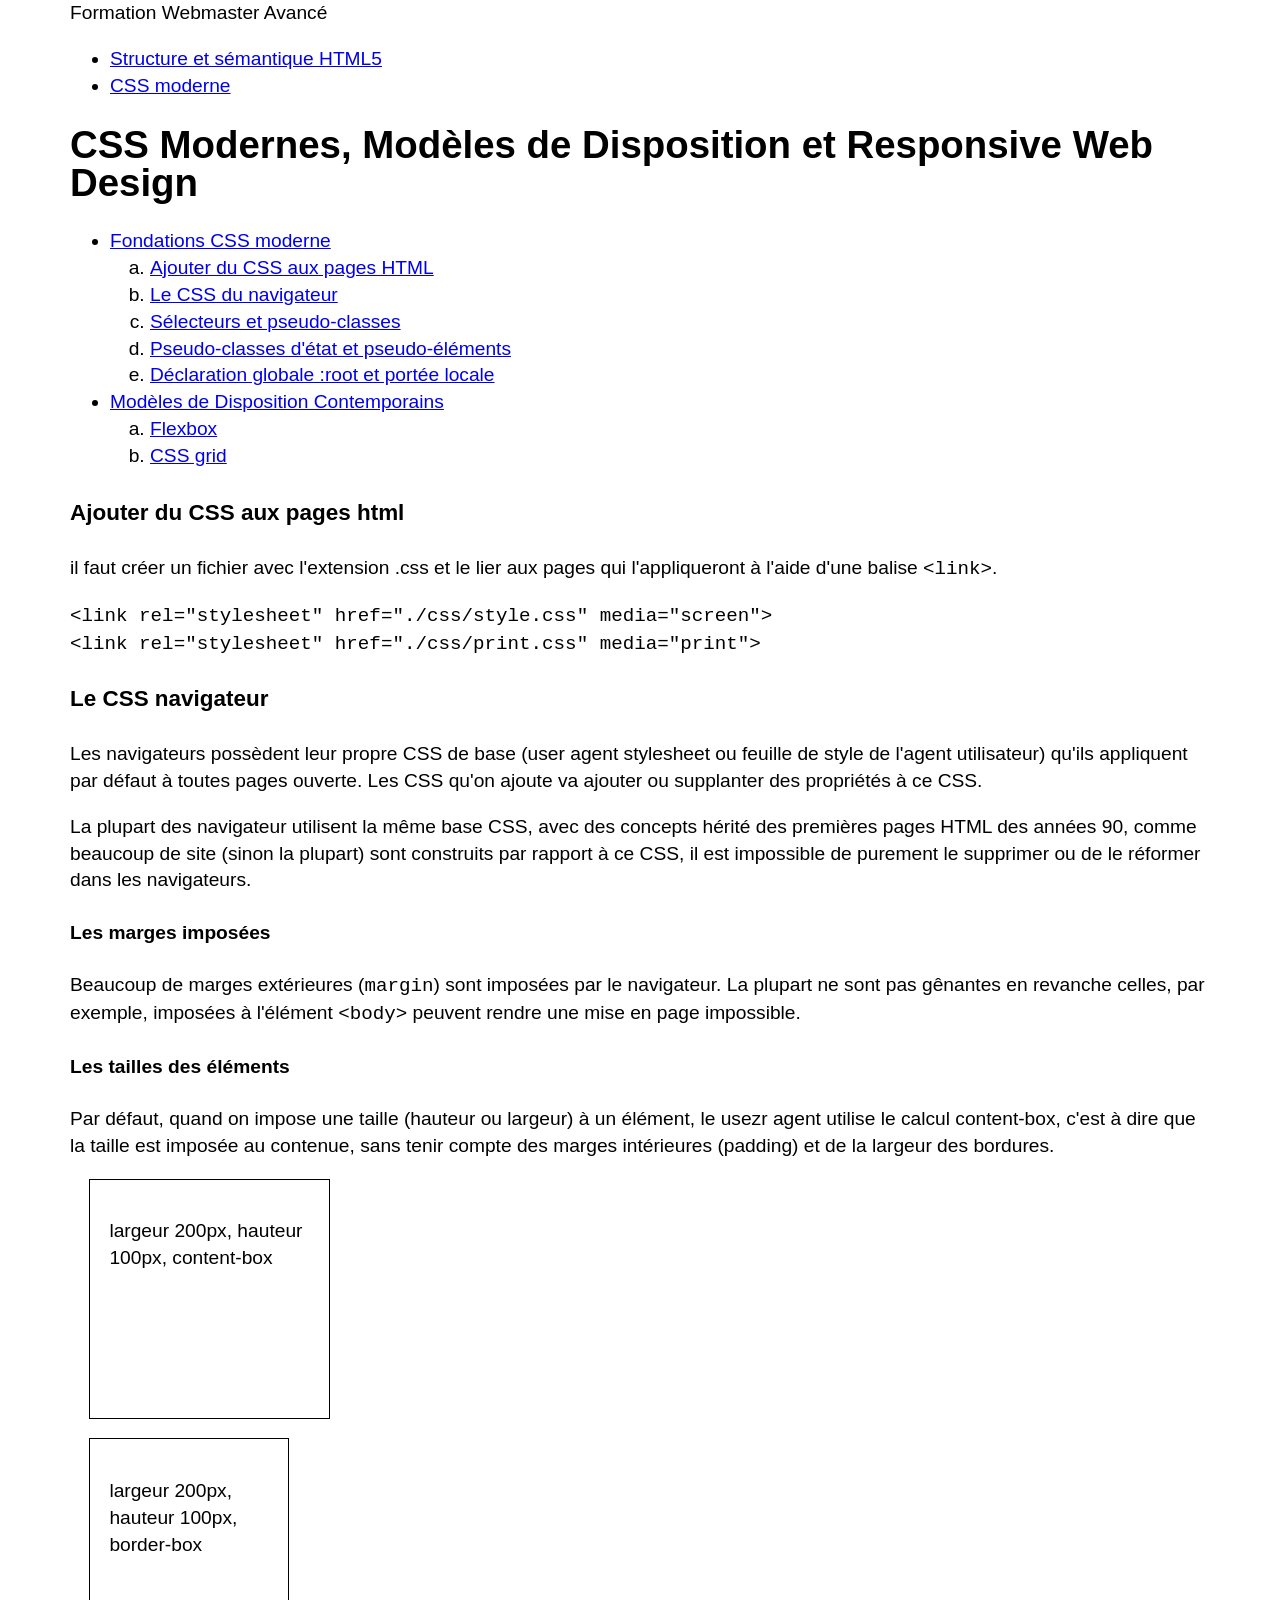
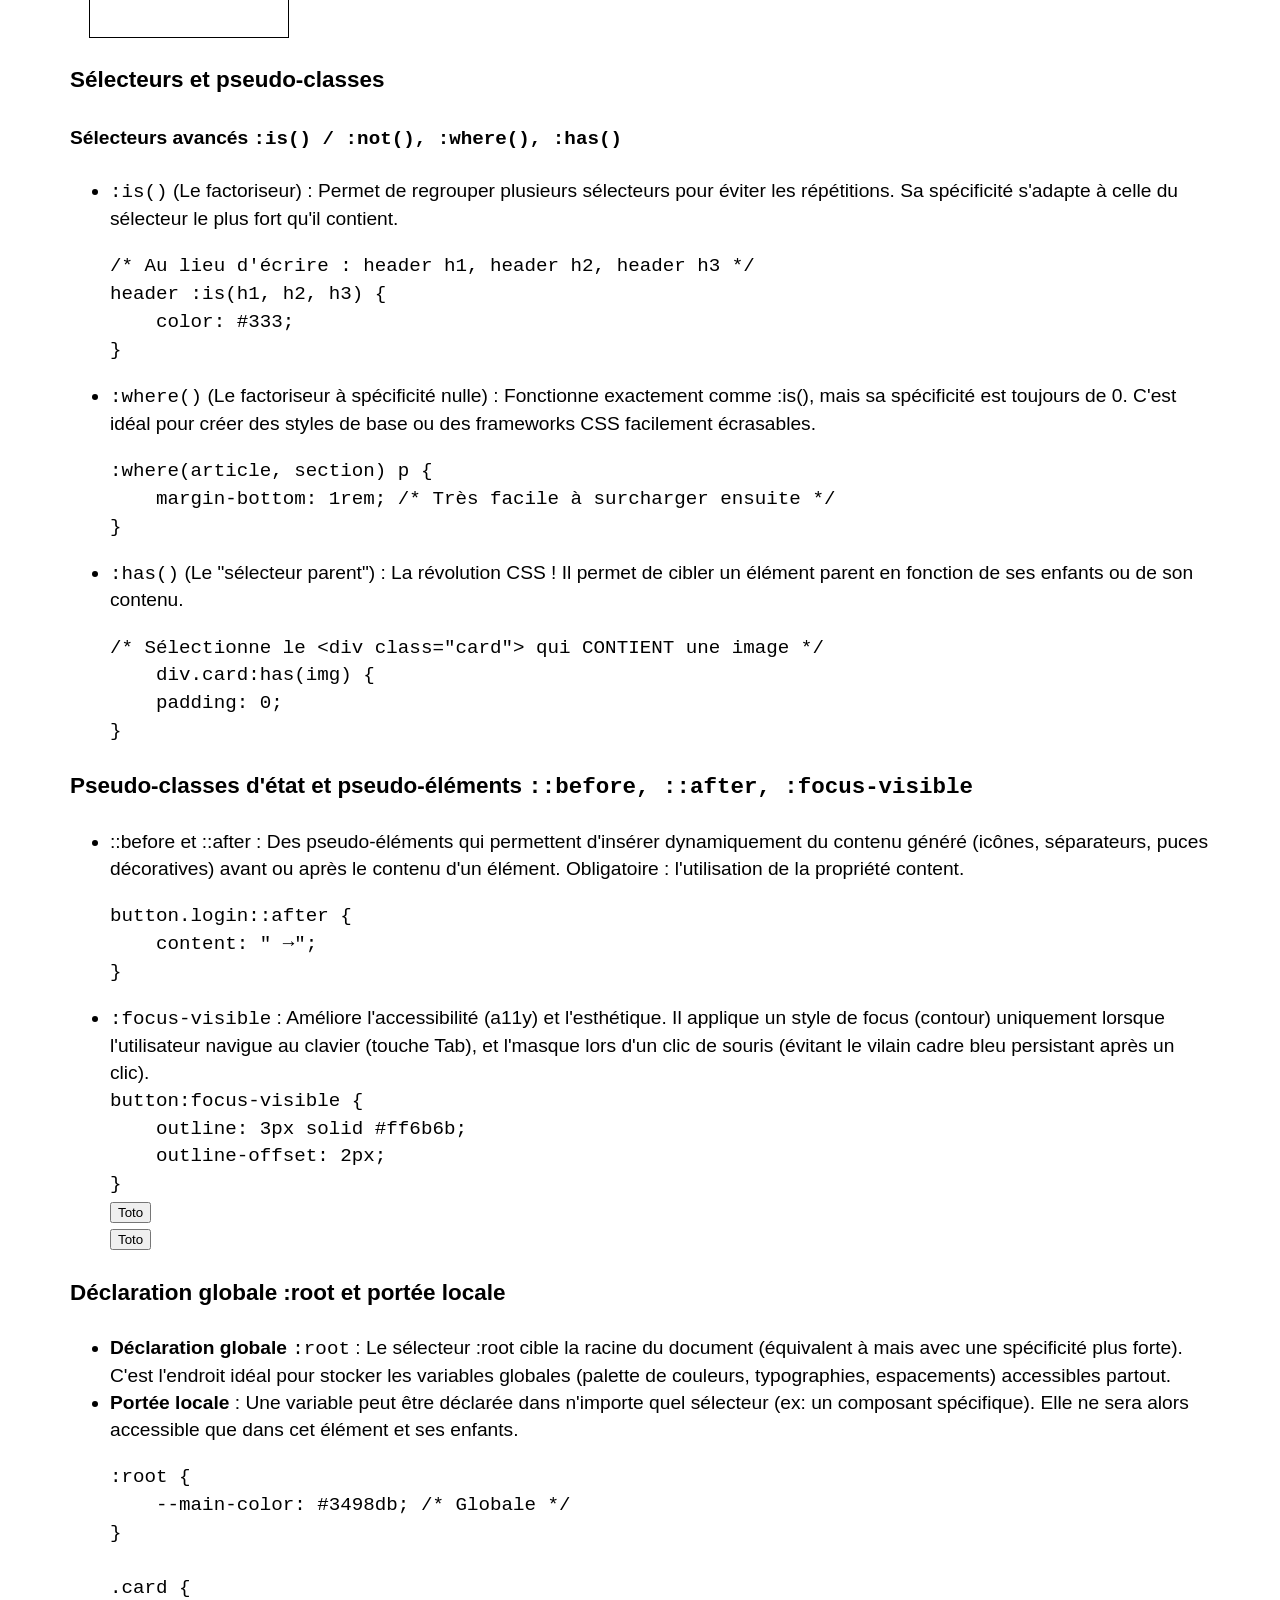
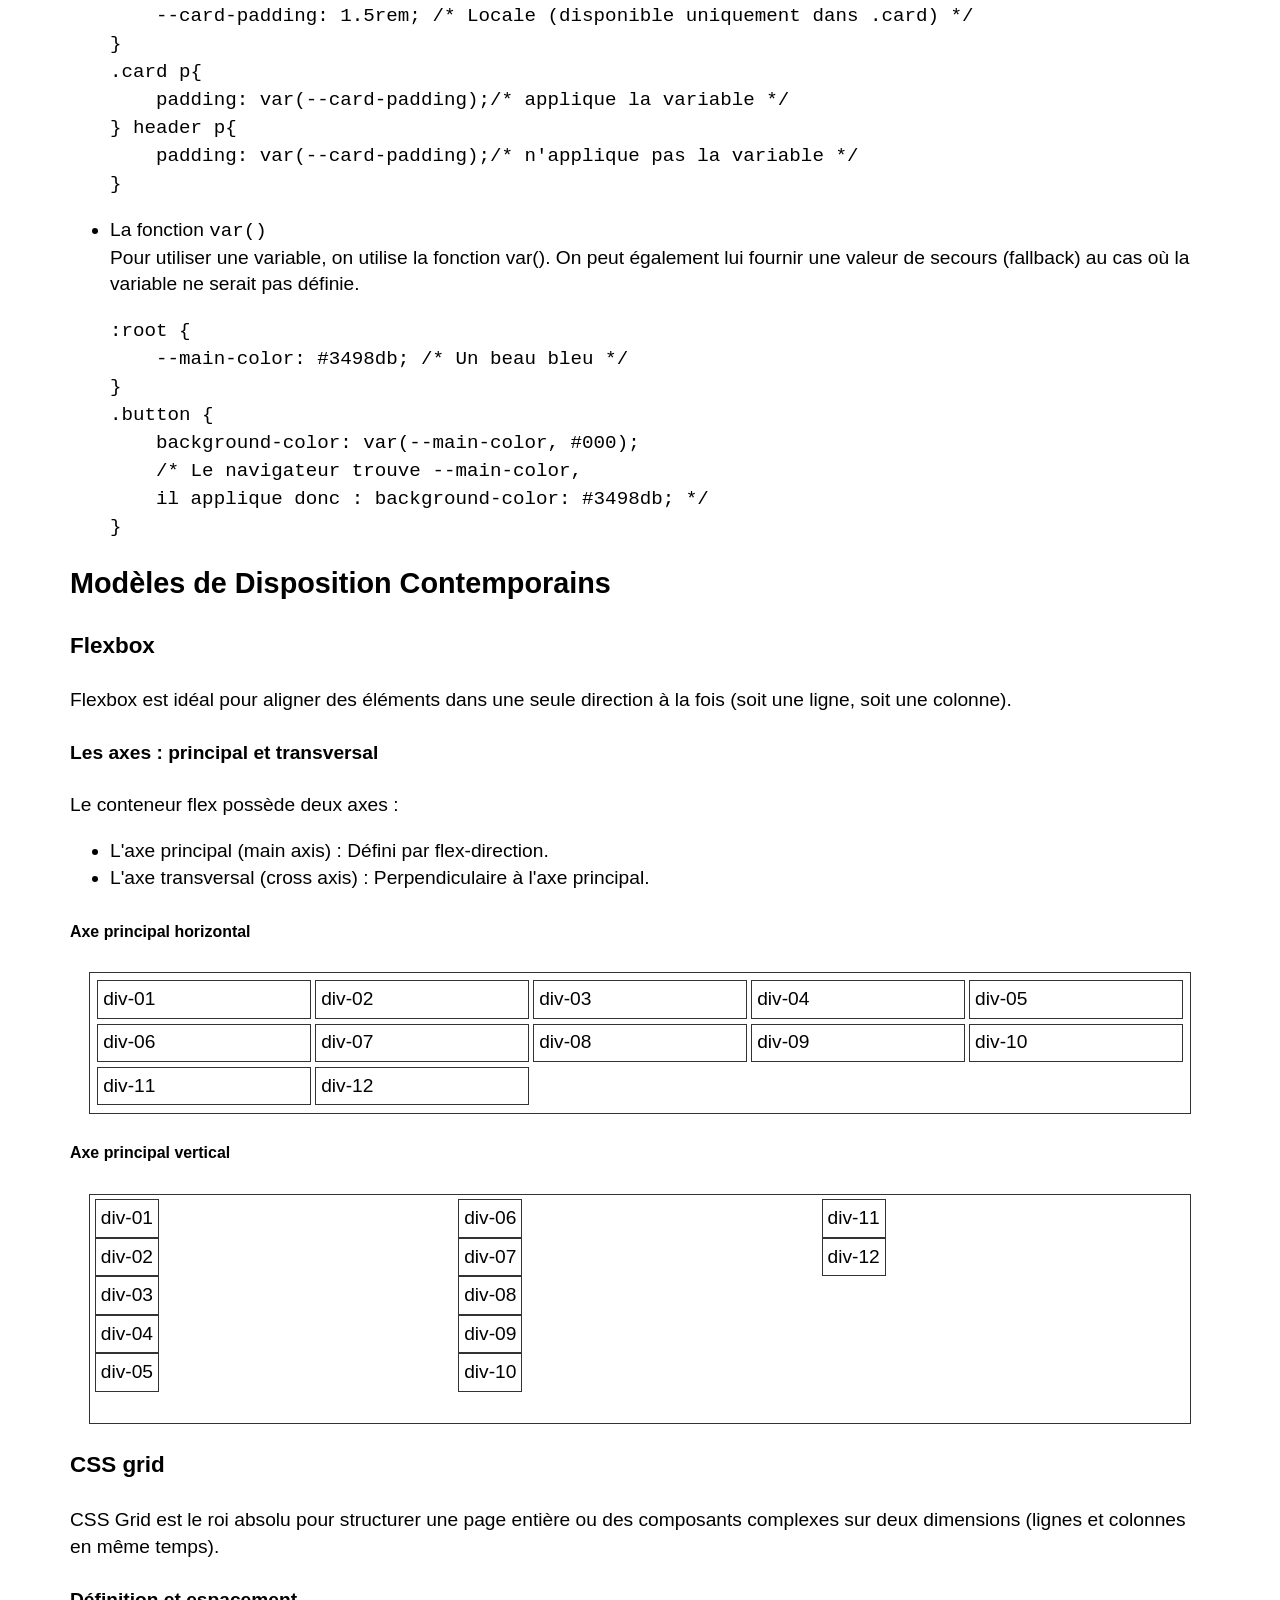
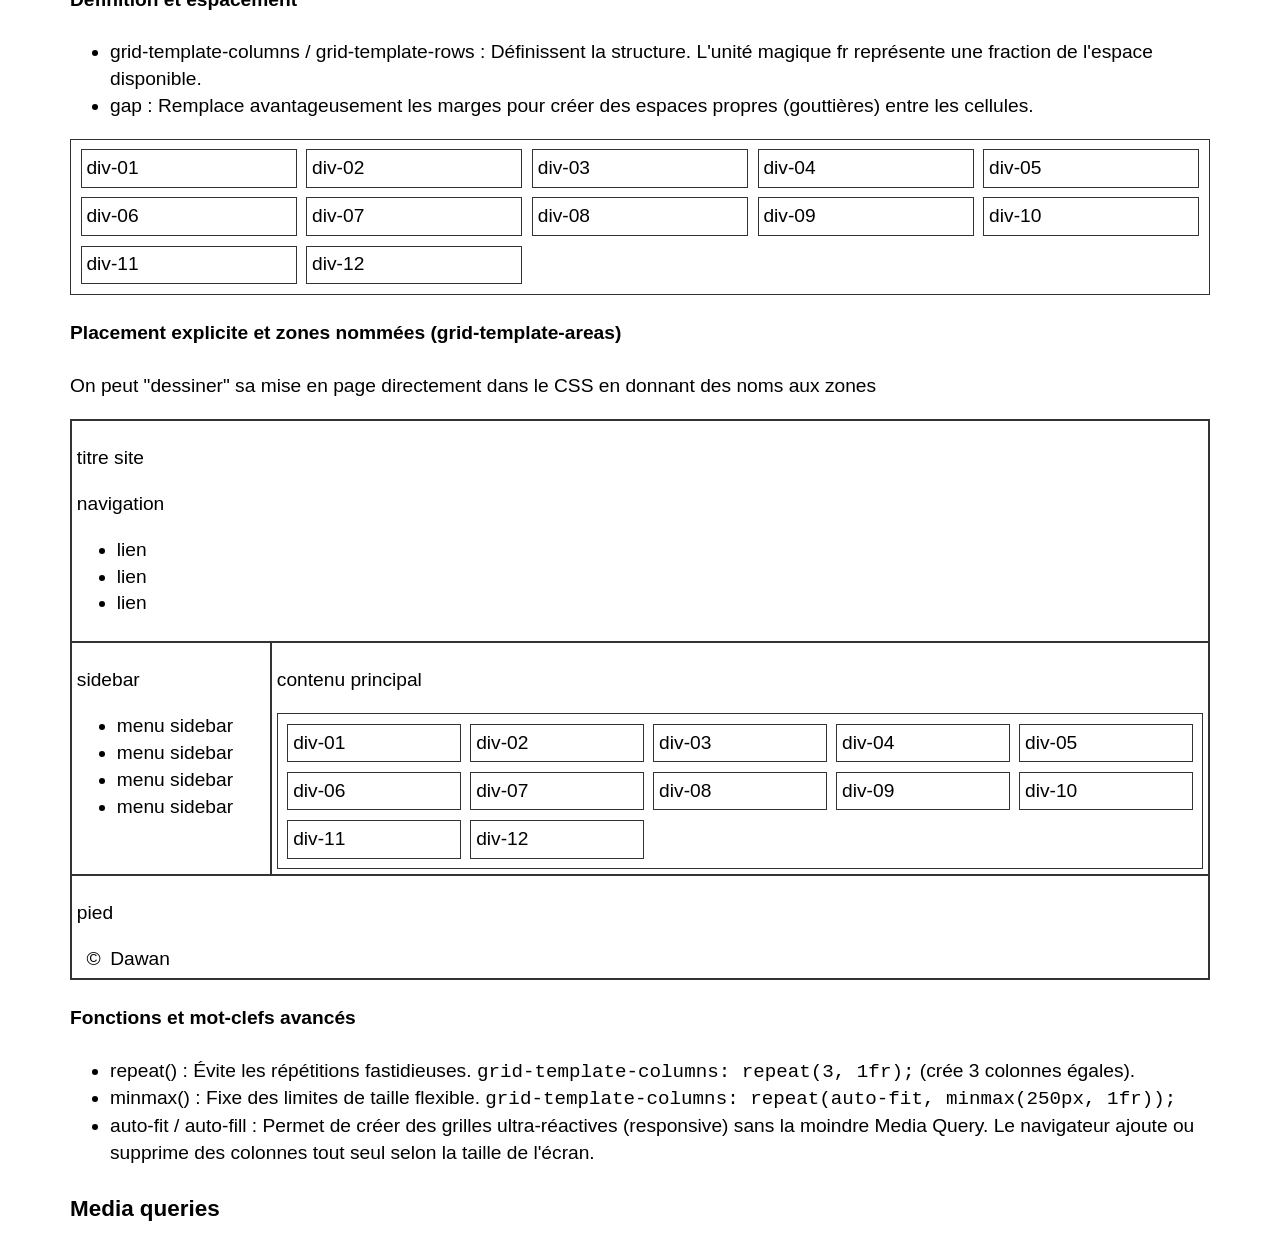
==== commit 7c160d30: "dosplay grid et media queries" ====
--- a/css-moderne.html
+++ b/css-moderne.html
@@ -50,14 +50,19 @@
                     <ol type="a">
                         <li><a href="#attacher-css" target="_self" title="">Ajouter du CSS aux pages HTML</a></li>
                         <li><a href="#css-navigateur" target="_self" title="">Le CSS du navigateur</a></li>
-                        <li><a href="#selecteurs-pseudo-classes" target="_self" title="">Sélecteurs et pseudo-classes</a></li>
-                        <li><a href="#pseudo-classes-d-etat-pseudo-elements" target="_self" title="">Pseudo-classes d'état et pseudo-éléments</a></li>
-                        <li><a href="#declaration-globale" target="_self" title="">Déclaration globale :root et portée locale</a></li>
+                        <li><a href="#selecteurs-pseudo-classes" target="_self" title="">Sélecteurs et
+                                pseudo-classes</a></li>
+                        <li><a href="#pseudo-classes-d-etat-pseudo-elements" target="_self" title="">Pseudo-classes
+                                d'état et pseudo-éléments</a></li>
+                        <li><a href="#declaration-globale" target="_self" title="">Déclaration globale :root et portée
+                                locale</a></li>
                     </ol>
                 </li>
-                <li><a href="#modeles-dispo-contemporains" target="_self" title="">Modèles de Disposition Contemporains</a>
+                <li><a href="#modeles-dispo-contemporains" target="_self" title="">Modèles de Disposition
+                        Contemporains</a>
                     <ol type="a">
                         <li><a href="#flexbox">Flexbox</a></li>
+                        <li><a href="#css-grid">CSS grid</a></li>
                     </ol>
                 </li>
             </ul>
@@ -78,26 +83,35 @@
                 </p>
                 <h3 id="css-navigateur">Le CSS navigateur</h3>
                 <p>
-                    Les navigateurs possèdent leur propre CSS de base (user agent stylesheet ou feuille de style de l'agent utilisateur) qu'ils appliquent par défaut à toutes pages ouverte.
+                    Les navigateurs possèdent leur propre CSS de base (user agent stylesheet ou feuille de style de
+                    l'agent utilisateur) qu'ils appliquent par défaut à toutes pages ouverte.
                     Les CSS qu'on ajoute va ajouter ou supplanter des propriétés à ce CSS.
                 </p>
                 <p>
-                    La plupart des navigateur utilisent la même base CSS, avec des concepts hérité des premières pages HTML des années 90, comme beaucoup de site (sinon  la plupart) sont construits par rapport à ce CSS, il est impossible de purement le supprimer ou de le réformer dans les navigateurs.
+                    La plupart des navigateur utilisent la même base CSS, avec des concepts hérité des premières pages
+                    HTML des années 90, comme beaucoup de site (sinon la plupart) sont construits par rapport à ce CSS,
+                    il est impossible de purement le supprimer ou de le réformer dans les navigateurs.
                 </p>
                 <h4>Les marges imposées</h4>
                 <p>
-                    Beaucoup de marges extérieures (<code>margin</code>) sont imposées par le navigateur. La plupart ne sont pas gênantes en revanche celles, par exemple, imposées à l'élément <code>&lt;body&gt;</code> peuvent rendre une mise en page impossible.
+                    Beaucoup de marges extérieures (<code>margin</code>) sont imposées par le navigateur. La plupart ne
+                    sont pas gênantes en revanche celles, par exemple, imposées à l'élément <code>&lt;body&gt;</code>
+                    peuvent rendre une mise en page impossible.
                 </p>
                 <h4>Les tailles des éléments</h4>
                 <p>
-                    Par défaut, quand on impose une taille (hauteur ou largeur) à un élément, le usezr agent utilise le calcul content-box, c'est à dire que la taille est imposée au contenue, sans tenir compte des marges intérieures (padding) et de la largeur des bordures.
-                </p>
-                <div style="box-sizing: content-box; width: 200px; border: 1px solid black;height: 200px; margin: 1rem;padding: 1rem;">
+                    Par défaut, quand on impose une taille (hauteur ou largeur) à un élément, le usezr agent utilise le
+                    calcul content-box, c'est à dire que la taille est imposée au contenue, sans tenir compte des marges
+                    intérieures (padding) et de la largeur des bordures.
+                </p>
+                <div
+                    style="box-sizing: content-box; width: 200px; border: 1px solid black;height: 200px; margin: 1rem;padding: 1rem;">
                     <p>
                         largeur 200px, hauteur 100px, content-box
                     </p>
                 </div>
-                <div style="box-sizing: border-box; width: 200px; border: 1px solid black;height: 200px; margin: 1rem;padding: 1rem;">
+                <div
+                    style="box-sizing: border-box; width: 200px; border: 1px solid black;height: 200px; margin: 1rem;padding: 1rem;">
                     <p>
                         largeur 200px, hauteur 100px, border-box
                     </p>
@@ -106,7 +120,8 @@
                 <h4>Sélecteurs avancés <code> :is() / :not(), :where(), :has()</code> </h4>
                 <ul>
                     <li>
-                        <code>:is()</code> (Le factoriseur) : Permet de regrouper plusieurs sélecteurs pour éviter les répétitions. Sa spécificité s'adapte à celle du sélecteur le plus fort qu'il contient.<br />
+                        <code>:is()</code> (Le factoriseur) : Permet de regrouper plusieurs sélecteurs pour éviter les
+                        répétitions. Sa spécificité s'adapte à celle du sélecteur le plus fort qu'il contient.<br />
                         <p>
                             <code>
                                 /* Au lieu d'écrire : header h1, header h2, header h3 */<br />
@@ -117,7 +132,9 @@
                         </p>
                     </li>
                     <li>
-                        <code>:where()</code> (Le factoriseur à spécificité nulle) : Fonctionne exactement comme :is(), mais sa spécificité est toujours de 0. C'est idéal pour créer des styles de base ou des frameworks CSS facilement écrasables.<br />
+                        <code>:where()</code> (Le factoriseur à spécificité nulle) : Fonctionne exactement comme :is(),
+                        mais sa spécificité est toujours de 0. C'est idéal pour créer des styles de base ou des
+                        frameworks CSS facilement écrasables.<br />
                         <p>
                             <code>
                                 :where(article, section) p {<br />
@@ -127,7 +144,8 @@
                         </p>
                     </li>
                     <li>
-                        <code>:has()</code> (Le "sélecteur parent") : La révolution CSS ! Il permet de cibler un élément parent en fonction de ses enfants ou de son contenu.<br />
+                        <code>:has()</code> (Le "sélecteur parent") : La révolution CSS ! Il permet de cibler un élément
+                        parent en fonction de ses enfants ou de son contenu.<br />
                         <p>
                             <code>
                                 /* Sélectionne le &lt;div class="card"&gt; qui CONTIENT une image */<br />
@@ -138,10 +156,14 @@
                         </p>
                     </li>
                 </ul>
-                <h3 id="pseudo-classes-d-etat-pseudo-elements">Pseudo-classes d'état et pseudo-éléments <code>::before, ::after, :focus-visible</code></h3>
+                <h3 id="pseudo-classes-d-etat-pseudo-elements">Pseudo-classes d'état et pseudo-éléments
+                    <code>::before, ::after, :focus-visible</code>
+                </h3>
                 <ul>
                     <li>
-                        ::before et ::after : Des pseudo-éléments qui permettent d'insérer dynamiquement du contenu généré (icônes, séparateurs, puces décoratives) avant ou après le contenu d'un élément. Obligatoire : l'utilisation de la propriété content.<br />
+                        ::before et ::after : Des pseudo-éléments qui permettent d'insérer dynamiquement du contenu
+                        généré (icônes, séparateurs, puces décoratives) avant ou après le contenu d'un élément.
+                        Obligatoire : l'utilisation de la propriété content.<br />
                         <p>
                             <code>
                                 button.login::after {<br />
@@ -151,7 +173,9 @@
                         </p>
                     </li>
                     <li>
-                        <code>:focus-visible</code> : Améliore l'accessibilité (a11y) et l'esthétique. Il applique un style de focus (contour) uniquement lorsque l'utilisateur navigue au clavier (touche Tab), et l'masque lors d'un clic de souris (évitant le vilain cadre bleu persistant après un clic).<br />
+                        <code>:focus-visible</code> : Améliore l'accessibilité (a11y) et l'esthétique. Il applique un
+                        style de focus (contour) uniquement lorsque l'utilisateur navigue au clavier (touche Tab), et
+                        l'masque lors d'un clic de souris (évitant le vilain cadre bleu persistant après un clic).<br />
                         <code>
                             button:focus-visible {<br />
                             &nbsp;&nbsp;&nbsp;&nbsp;outline: 3px solid #ff6b6b;<br />
@@ -159,7 +183,7 @@
                             }
                         </code><br />
                         <style>
-                            .focus-exemple:focus-visible{
+                            .focus-exemple:focus-visible {
                                 outline: 3px solid #ff6b6b;
                                 outline-offset: 0.125rem;
                             }
@@ -171,10 +195,13 @@
                 <h3 id="declaration-globale">Déclaration globale :root et portée locale</h3>
                 <ul>
                     <li>
-                        <b>Déclaration globale</b> <code>:root</code> : Le sélecteur :root cible la racine du document (équivalent à <html> mais avec une spécificité plus forte). C'est l'endroit idéal pour stocker les variables globales (palette de couleurs, typographies, espacements) accessibles partout.
-                    </li>
-                    <li>
-                        <b>Portée locale</b> : Une variable peut être déclarée dans n'importe quel sélecteur (ex: un composant spécifique). Elle ne sera alors accessible que dans cet élément et ses enfants.<br />
+                        <b>Déclaration globale</b> <code>:root</code> : Le sélecteur :root cible la racine du document
+                        (équivalent à <html> mais avec une spécificité plus forte). C'est l'endroit idéal pour stocker
+                        les variables globales (palette de couleurs, typographies, espacements) accessibles partout.
+                    </li>
+                    <li>
+                        <b>Portée locale</b> : Une variable peut être déclarée dans n'importe quel sélecteur (ex: un
+                        composant spécifique). Elle ne sera alors accessible que dans cet élément et ses enfants.<br />
                         <p>
                             <code>
                                 :root {<br />
@@ -196,7 +223,8 @@
                     </li>
                     <li>
                         La fonction <code>var()</code><br />
-                        Pour utiliser une variable, on utilise la fonction var(). On peut également lui fournir une valeur de secours (fallback) au cas où la variable ne serait pas définie.<br />
+                        Pour utiliser une variable, on utilise la fonction var(). On peut également lui fournir une
+                        valeur de secours (fallback) au cas où la variable ne serait pas définie.<br />
                         <p>
                             <code>
                                 :root {<br />
@@ -218,7 +246,8 @@
                 </header>
                 <h3 id="flexbox">Flexbox</h3>
                 <p>
-                    Flexbox est idéal pour aligner des éléments dans une seule direction à la fois (soit une ligne, soit une colonne).
+                    Flexbox est idéal pour aligner des éléments dans une seule direction à la fois (soit une ligne, soit
+                    une colonne).
                 </p>
                 <h4>Les axes : principal et transversal</h4>
                 <p>
@@ -230,32 +259,80 @@
                 </ul>
                 <style>
                     .exemple-flexbox-row,
-                    .exemple-flexbox-column{
+                    .exemple-flexbox-column {
                         border: 1px solid #333333;
                         display: flex;
                         flex-wrap: wrap;
-                        justify-content:flex-start;
+                        justify-content: flex-start;
                         margin: 1rem;
-                        padding: 0.25rem;
-                    }
+                        padding: var(--gap, 0.25rem);
+                    }
+
                     /* Axe principal horizontal */
-                    .exemple-flexbox-row{
+                    .exemple-flexbox-row {
+                        --gap: 0.25rem;
                         flex-direction: row;
-                        height: 12rem;
-                        align-items:baseline;
-                    }
-                    
+                        /*height: 12rem;*/
+                        align-items: baseline;
+                    }
+
                     /* Axe principal vertical */
-                    .exemple-flexbox-column{
+                    .exemple-flexbox-column {
                         flex-direction: column;
                         height: 12rem;
-                        align-items:baseline;
-                    }
-
-                    .divbox{
+                        align-items: baseline;
+                    }
+
+                    .divbox {
                         border: 1px solid #333333;
-                        margin: 0.25rem;
+                        margin: calc(var(--gap)/2);
                         padding: 0.25rem;
+                    }
+
+                    .exemple-flexbox-row .divbox {
+                        width: calc(100% - var(--gap));
+                        --column-1-2: calc(50% - var(--gap));
+                        --column-1-3: calc((100% / 3) - var(--gap));
+                        --column-1-4: calc(25% - var(--gap));
+                        --column-1-5: calc(20% - var(--gap));
+                        --column-1-6: calc((100% / 6) - var(--gap));
+                        --column-1-7: calc((100% / 7) - var(--gap));
+                    }
+
+                    @media screen and (min-width: 576px) {
+                        .exemple-flexbox-row .divbox {
+                            width: var(--column-1-2);
+                        }
+                    }
+
+                    @media screen and (min-width: 768px) {
+                        .exemple-flexbox-row .divbox {
+                            width: var(--column-1-3);
+                        }
+                    }
+
+                    @media screen and (min-width: 992px) {
+                        .exemple-flexbox-row .divbox {
+                            width: var(--column-1-4);
+                        }
+                    }
+
+                    @media screen and (min-width: 1200px) {
+                        .exemple-flexbox-row .divbox {
+                            width: var(--column-1-5);
+                        }
+                    }
+
+                    @media screen and (min-width: 1400px) {
+                        .exemple-flexbox-row .divbox {
+                            width: var(--column-1-6);
+                        }
+                    }
+
+                    @media screen and (min-width: 1600px) {
+                        .exemple-flexbox-row .divbox {
+                            width: var(--column-1-7);
+                        }
                     }
                 </style>
                 <h5>Axe principal horizontal</h5>
@@ -288,6 +365,197 @@
                     <div class="divbox">div-11</div>
                     <div class="divbox">div-12</div>
                 </div>
+                <h3 id="css-grid">CSS grid</h3>
+                <p>
+                    CSS Grid est le roi absolu pour structurer une page entière ou des composants complexes sur deux
+                    dimensions (lignes et colonnes en même temps).
+                </p>
+                <h4>Définition et espacement</h4>
+                <ul>
+                    <li>grid-template-columns / grid-template-rows : Définissent la structure. L'unité magique fr
+                        représente une fraction de l'espace disponible.</li>
+                    <li>gap : Remplace avantageusement les marges pour créer des espaces propres (gouttières) entre les
+                        cellules.</li>
+                </ul>
+                <style>
+                    .exemple-grid,
+                    .exemple-area {
+                        border: 1px solid #333333;
+                    }
+
+                    .exemple-grid {
+                        display: grid;
+                        gap: 0.5rem;
+                        padding: 0.5rem;
+                        grid-template-columns: 1fr;
+                    }
+
+                    .divgrid {
+                        border: 1px solid #333333;
+                        padding: 0.25rem;
+                    }
+
+                    @media screen and (min-width: 576px) {
+                        .exemple-grid {
+                            grid-template-columns: repeat(2, 1fr);
+                        }
+                    }
+
+                    @media screen and (min-width: 768px) {
+                        .exemple-grid {
+                            grid-template-columns: repeat(3, 1fr);
+                        }
+                    }
+
+                    @media screen and (min-width: 992px) {
+                        .exemple-grid {
+                            grid-template-columns: repeat(4, 1fr);
+                        }
+                    }
+
+                    @media screen and (min-width: 1200px) {
+                        .exemple-grid {
+                            grid-template-columns: repeat(5, 1fr);
+                        }
+                    }
+
+                    @media screen and (min-width: 1400px) {
+                        .exemple-grid {
+                            grid-template-columns: repeat(6, 1fr);
+                        }
+                    }
+
+                    @media screen and (min-width: 1600px) {
+                        .exemple-grid {
+                            grid-template-columns: repeat(7, 1fr);
+                        }
+                    }
+                </style>
+                <div class="exemple-grid">
+                    <div class="divgrid" id="div-01">div-01</div>
+                    <div class="divgrid" id="div-02">div-02</div>
+                    <div class="divgrid" id="div-03">div-03</div>
+                    <div class="divgrid" id="div-04">div-04</div>
+                    <div class="divgrid" id="div-05">div-05</div>
+                    <div class="divgrid" id="div-06">div-06</div>
+                    <div class="divgrid" id="div-07">div-07</div>
+                    <div class="divgrid" id="div-08">div-08</div>
+                    <div class="divgrid" id="div-09">div-09</div>
+                    <div class="divgrid" id="div-10">div-10</div>
+                    <div class="divgrid" id="div-11">div-11</div>
+                    <div class="divgrid" id="div-12">div-12</div>
+                </div>
+                <h4>Placement explicite et zones nommées (grid-template-areas)</h4>
+                <p>
+                    On peut "dessiner" sa mise en page directement dans le CSS en donnant des noms aux zones
+                </p>
+                <style>
+                    .exemple-area {
+                        display: grid;
+                        grid-template-areas:
+                            "header"
+                            "content"
+                            "sidebar"
+                            "footer"
+                        ;
+                    }
+
+                    #grid-header {
+                        grid-area: header;
+                    }
+
+                    #grid-content {
+                        grid-area: content;
+                    }
+
+                    #grid-sidebar {
+                        grid-area: sidebar;
+                    }
+
+                    #grid-footer {
+                        grid-area: footer;
+                    }
+
+                    @media screen and (min-width: 992px) {
+                        .exemple-area {
+                            grid-template-columns: 200px 1fr;
+                            grid-template-areas:
+                                "header header"
+                                "sidebar content"
+                                "footer footer"
+                            ;
+                        }
+                    }
+                </style>
+                <div class="exemple-area">
+                    <div class="divgrid" id="grid-header">
+                        <header>
+                            <p>titre site</p>
+                        </header>
+                        <nav role="navigation">
+                            <p>
+                                navigation
+                            </p>
+                            <ul>
+                                <li>lien</li>
+                                <li>lien</li>
+                                <li>lien</li>
+                            </ul>
+                        </nav>
+                    </div>
+                    <div class="divgrid" id="grid-content">
+                        <p>
+                            contenu principal
+                        </p>
+                        <div class="exemple-grid">
+                            <div class="divgrid" id="div-01">div-01</div>
+                            <div class="divgrid" id="div-02">div-02</div>
+                            <div class="divgrid" id="div-03">div-03</div>
+                            <div class="divgrid" id="div-04">div-04</div>
+                            <div class="divgrid" id="div-05">div-05</div>
+                            <div class="divgrid" id="div-06">div-06</div>
+                            <div class="divgrid" id="div-07">div-07</div>
+                            <div class="divgrid" id="div-08">div-08</div>
+                            <div class="divgrid" id="div-09">div-09</div>
+                            <div class="divgrid" id="div-10">div-10</div>
+                            <div class="divgrid" id="div-11">div-11</div>
+                            <div class="divgrid" id="div-12">div-12</div>
+                        </div>
+                    </div>
+                    <div class="divgrid" id="grid-sidebar">
+                        <p>
+                            sidebar
+                        </p>
+                        <ul>
+                            <li>menu sidebar</li>
+                            <li>menu sidebar</li>
+                            <li>menu sidebar</li>
+                            <li>menu sidebar</li>
+                        </ul>
+                    </div>
+                    <div class="divgrid" id="grid-footer">
+                        <p>
+                            pied
+                        </p>
+                        <footer>
+                            <div class="copyright">Dawan</div>
+                        </footer>
+                    </div>
+                </div>
+                <h4>Fonctions et mot-clefs avancés</h4>
+                <ul>
+                    <li>repeat() : Évite les répétitions fastidieuses.
+                        <code>grid-template-columns: repeat(3, 1fr);</code> (crée 3 colonnes égales).
+                    </li>
+                    <li>minmax() : Fixe des limites de taille flexible.
+                        <code>grid-template-columns: repeat(auto-fit, minmax(250px, 1fr));</code>
+                    </li>
+                    <li>auto-fit / auto-fill : Permet de créer des grilles ultra-réactives (responsive) sans la moindre
+                        Media Query. Le navigateur ajoute ou supprime des colonnes tout seul selon la taille de l'écran.
+                    </li>
+                </ul>
+                <h3 id="media-queries">Media queries</h3>
+                
             </article>
         </section>
     </main>
--- a/css/style.css
+++ b/css/style.css
@@ -178,4 +178,72 @@
 .copyright::before{
     content: "\00A9"; /*  00A9 unicode CSS pour le copyright */
     padding: 0 0.5rem;
+}
+
+/* déclarations d'après l'architecture html */
+
+body > header > *,
+body > nav > *,
+main,
+body > footer > *
+{
+    width: 100%;
+    margin-left: auto;
+    margin-right: auto;
+}
+
+/* déclaration des media queries */
+
+@media screen and (min-width: 576px) {
+    body > header > *,
+    body > nav > *,
+    main,
+    body > footer > *{
+        width: 540px;
+    }
+}
+
+@media screen and (min-width: 768px) {
+    body > header > *,
+    body > nav > *,
+    main,
+    body > footer > *{
+        width: 720px;
+    }
+}
+
+@media screen and (min-width: 992px) {
+    body > header > *,
+    body > nav > *,
+    main,
+    body > footer > *{
+        width: 960px;
+    }
+}
+
+@media screen and (min-width: 1200px) {
+    body > header > *,
+    body > nav > *,
+    main,
+    body > footer > *{
+        width: 1140px;
+    }
+}
+
+@media screen and (min-width: 1400px) {
+    body > header > *,
+    body > nav > *,
+    main,
+    body > footer > *{
+        width: 1320px;
+    }
+}
+
+@media screen and (min-width: 1600px) {
+    body > header > *,
+    body > nav > *,
+    main,
+    body > footer > *{
+        width: 1560px;
+    }
 }
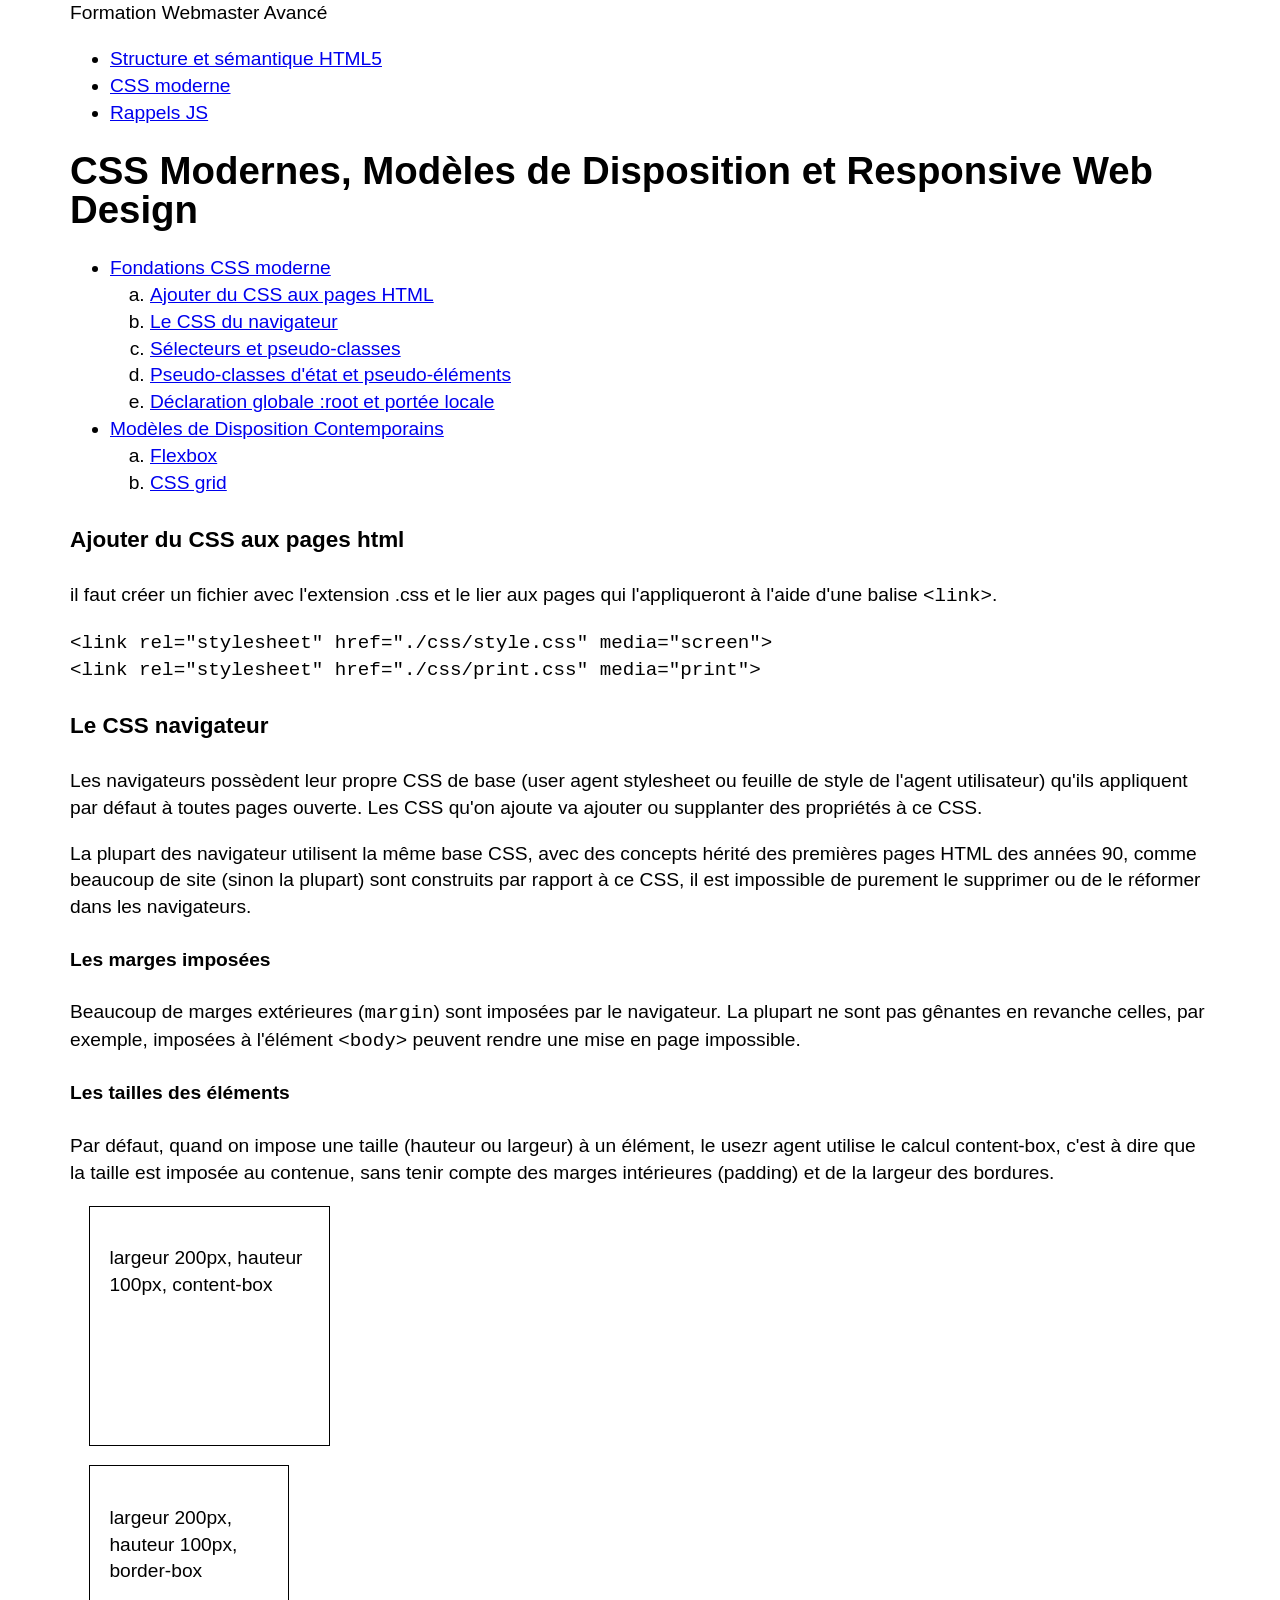
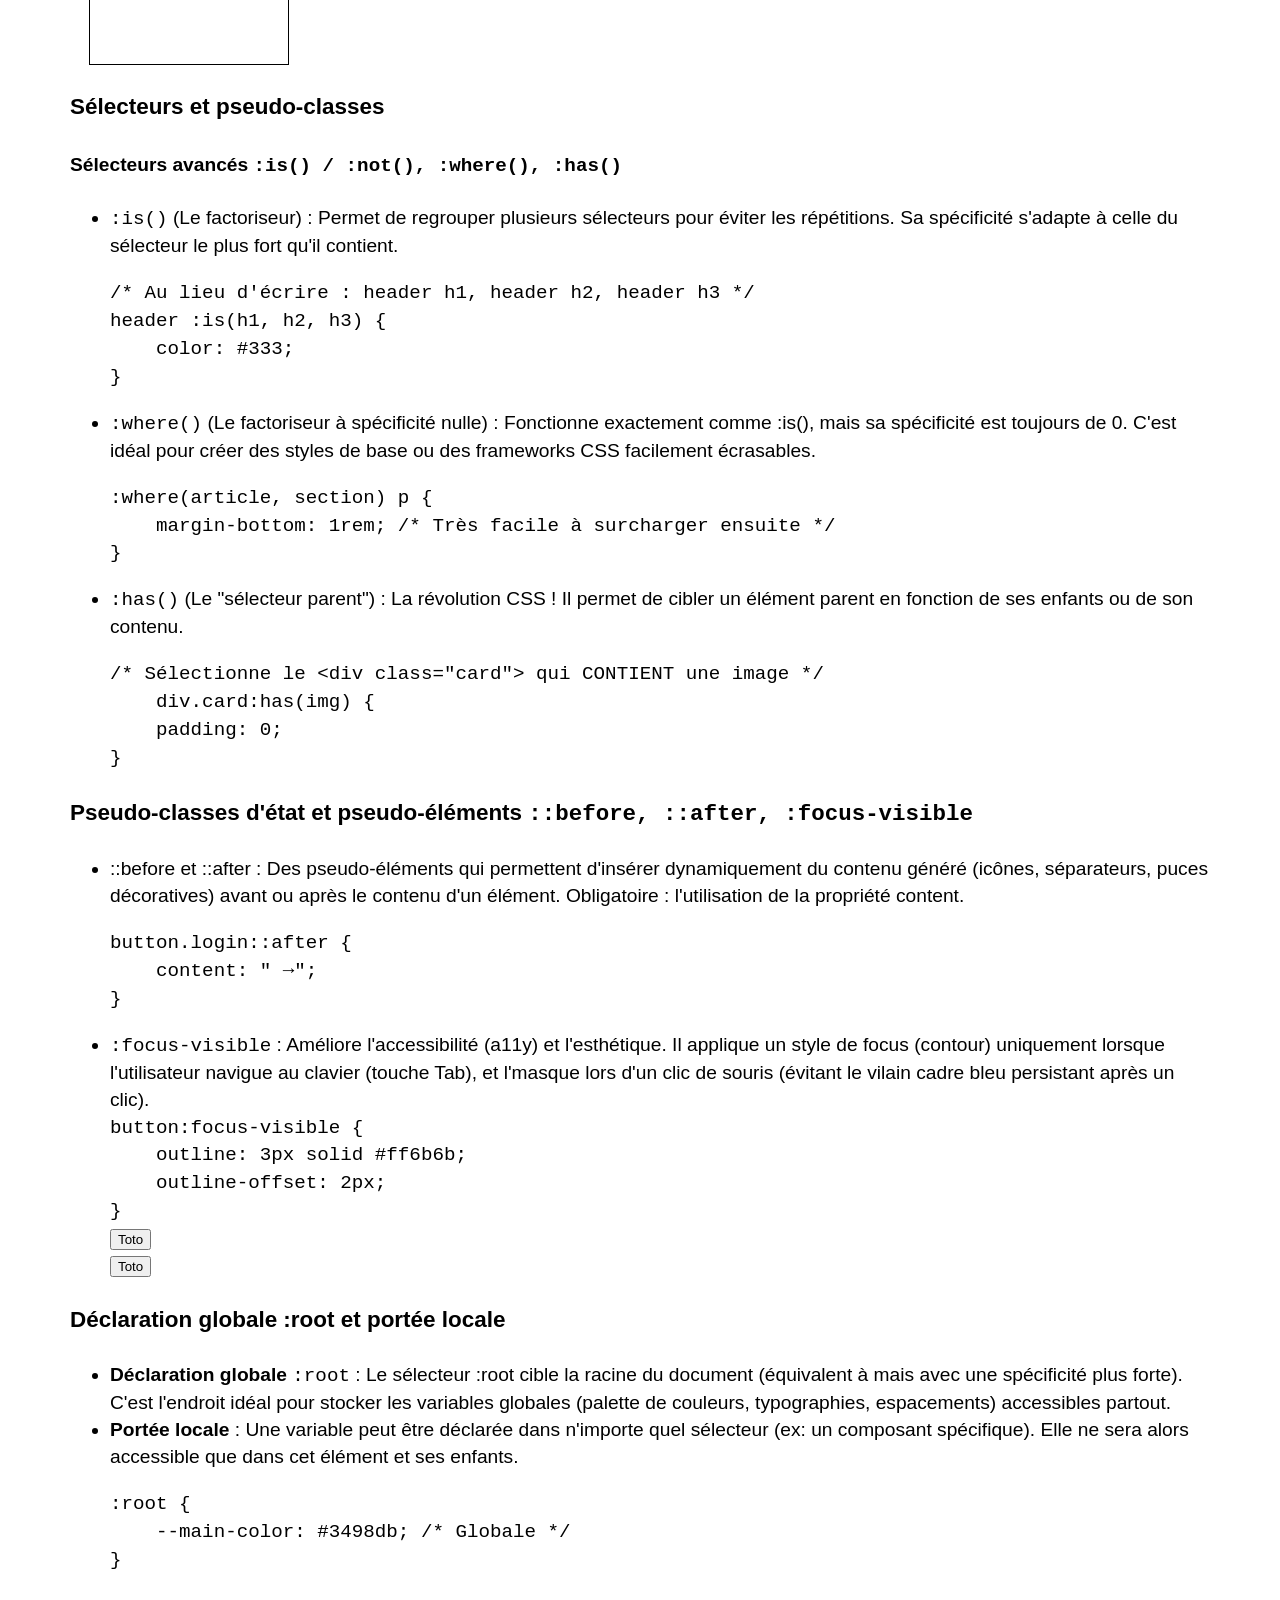
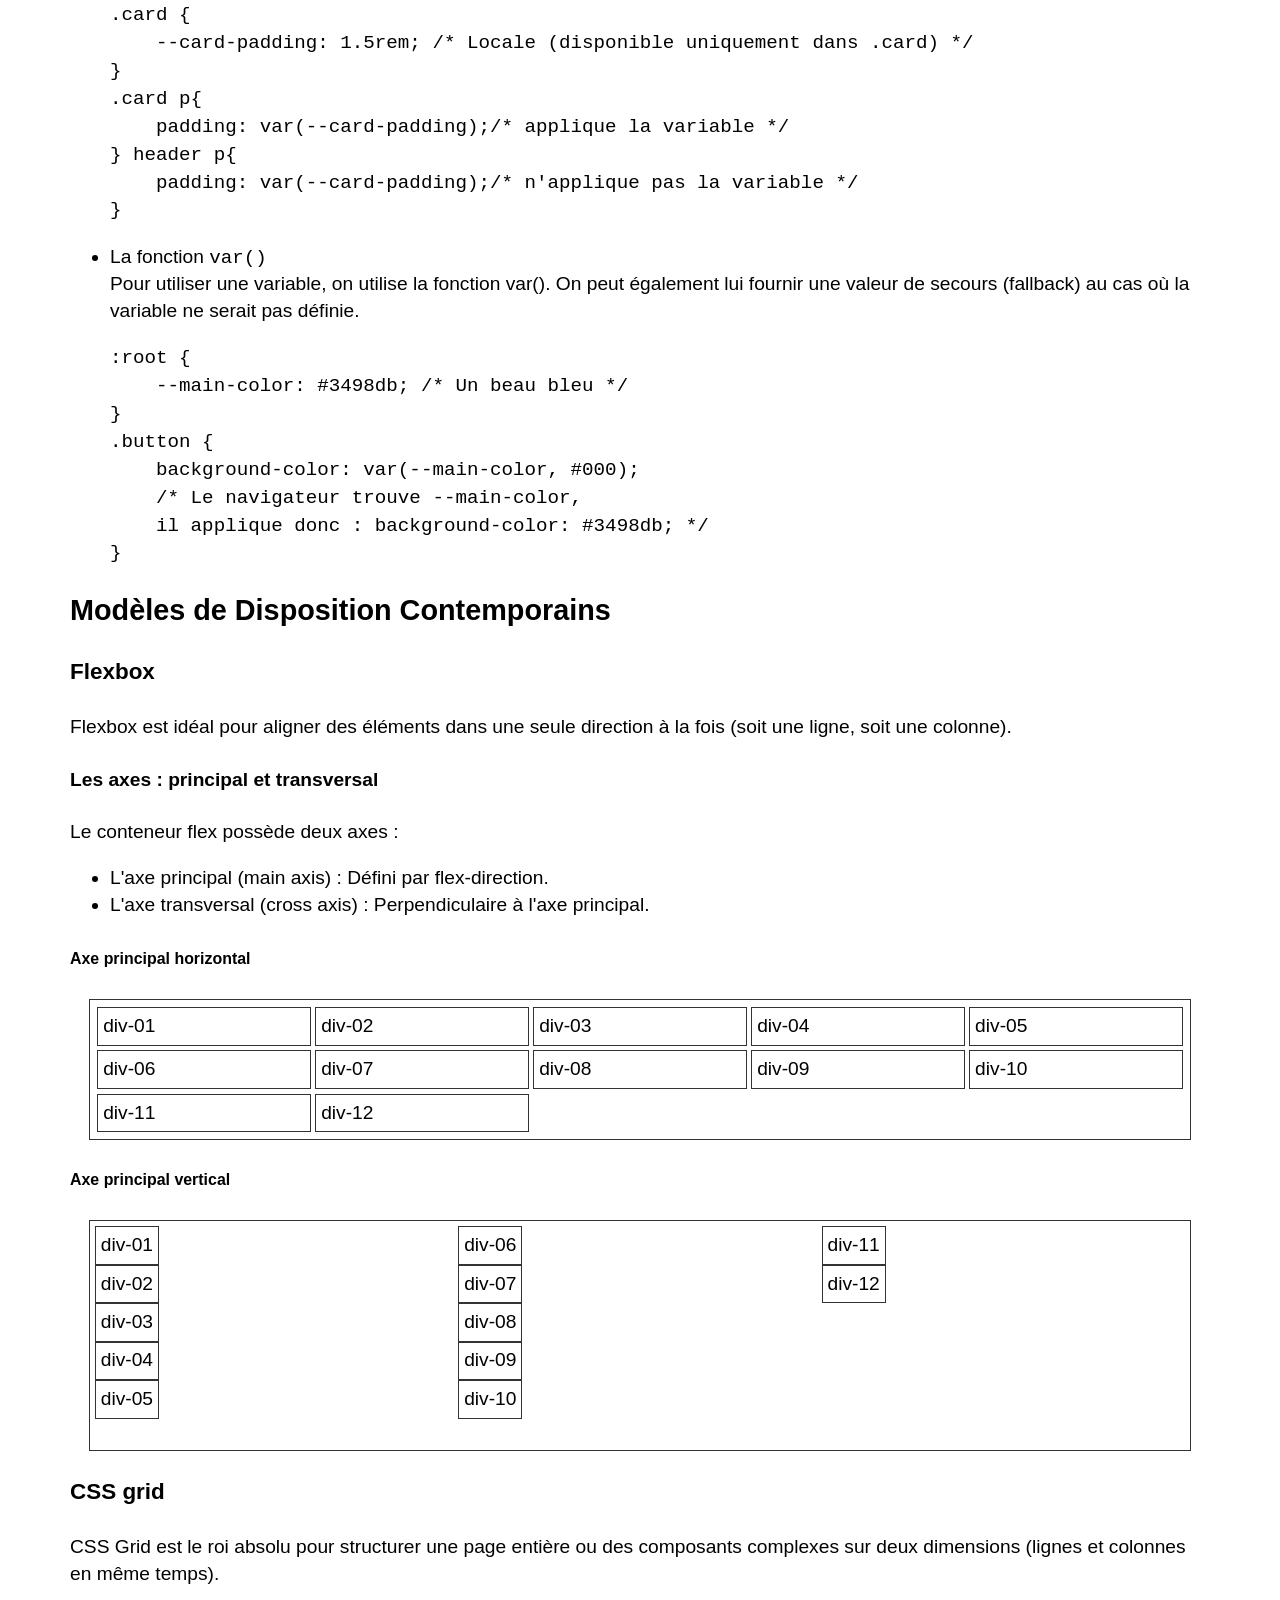
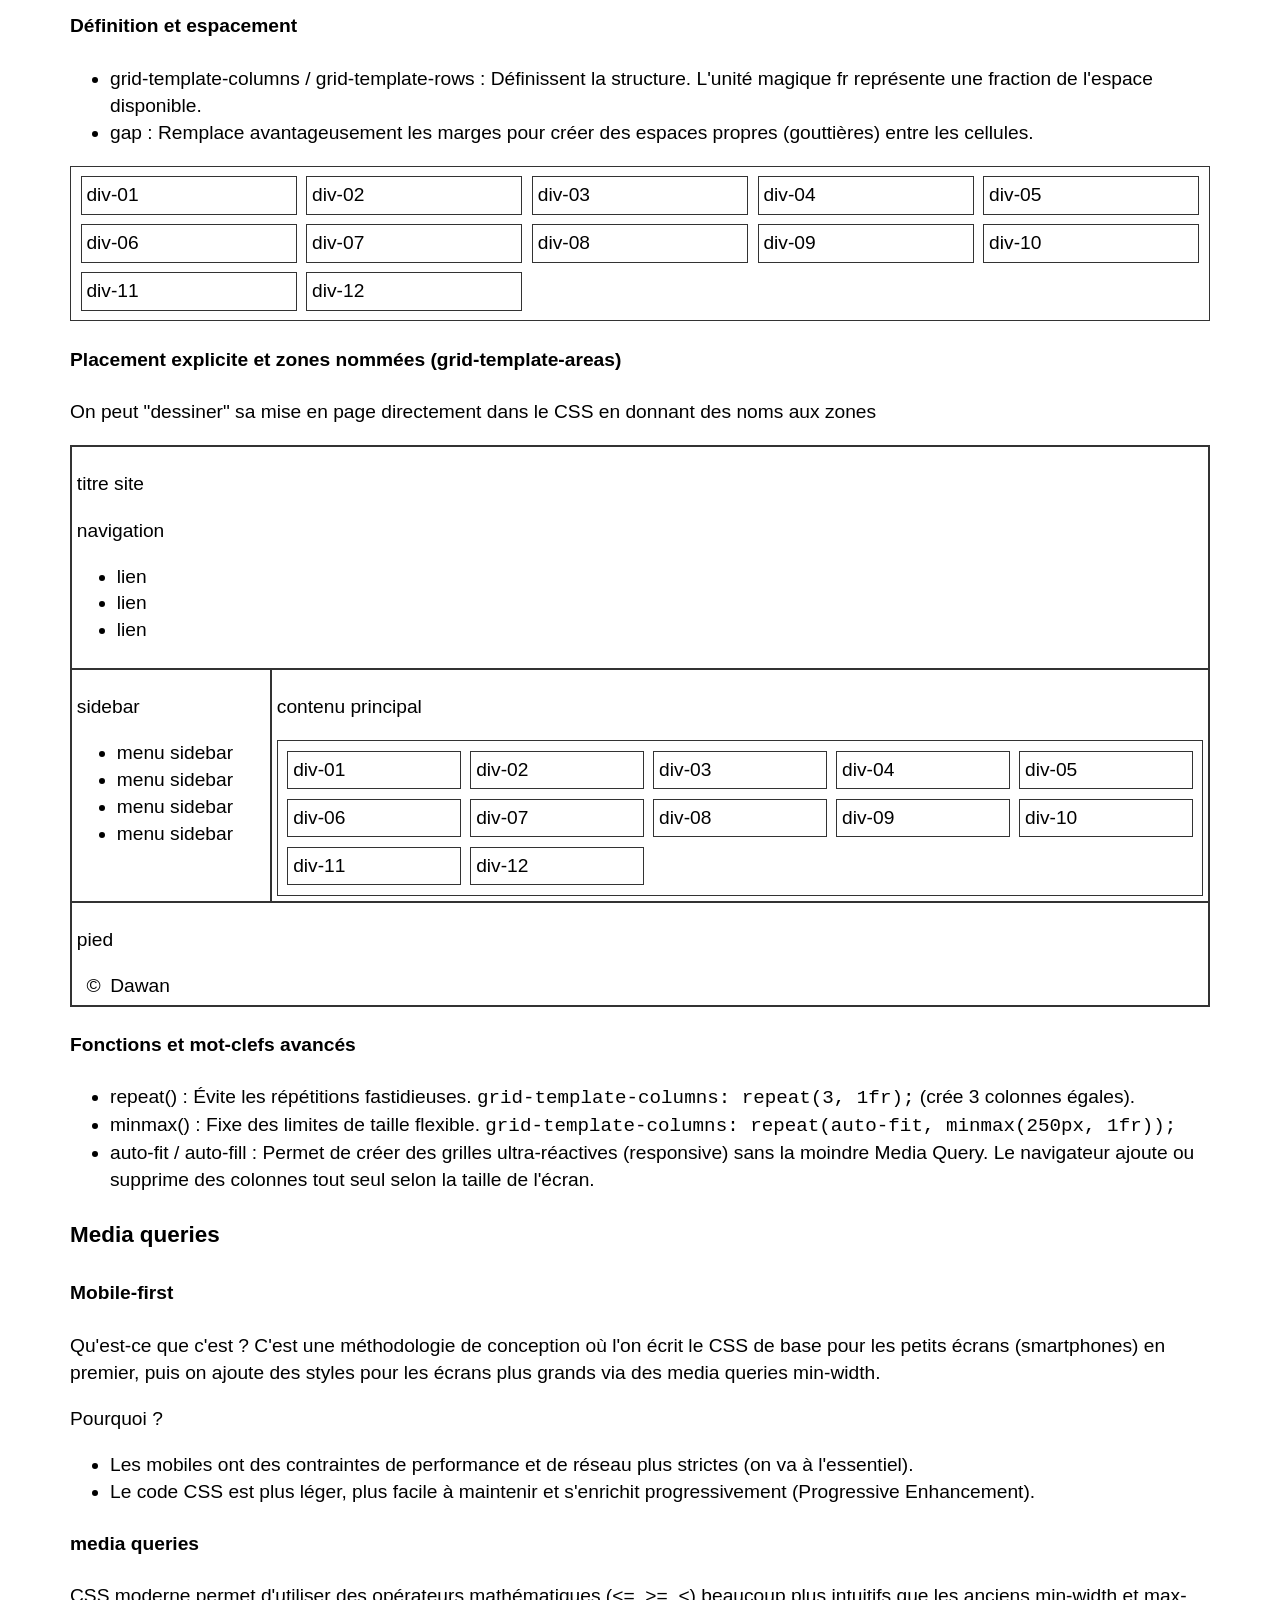
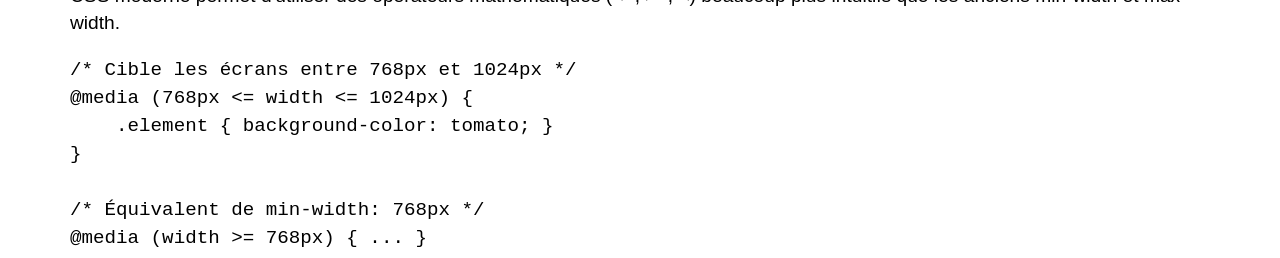
==== commit 968df4b4: "topo media queries" ====
--- a/css-moderne.html
+++ b/css-moderne.html
@@ -4,21 +4,13 @@
 <head>
     <meta charset="UTF-8">
     <meta name="viewport" content="width=device-width, initial-scale=1.0">
-    <title>Structure et sémantique HTML5 | Formation Webmaster Avancé</title>
+    <title>CSS moderne | Formation Webmaster Avancé</title>
     <!-- 
     structure-et-semantique-html5
     -->
     <!-- appel des fichiers css et js -->
 
     <link rel="stylesheet" href="./css/style.css" media="screen" />
-    <script language="javascript">
-        window.addEventListener('DOMContentLoaded', function () {
-            document.getElementById('testDialog').addEventListener('click', function () {
-                const saisieDialog = document.getElementById('saisieDialog').value;
-                console.log(saisieDialog);
-            });
-        });
-    </script>
 </head>
 
 <body>
@@ -35,6 +27,9 @@
             </li>
             <li>
                 <a href="./css-moderne.html" title="CSS moderne" target="_self">CSS moderne</a>
+            </li>
+            <li>
+                <a href="./rappels-js.html" title="Rappels JS" target="_self">Rappels JS</a>
             </li>
         </ul>
     </nav>
@@ -555,7 +550,32 @@
                     </li>
                 </ul>
                 <h3 id="media-queries">Media queries</h3>
-                
+                <h4>Mobile-first</h4>
+                <p>
+                    Qu'est-ce que c'est ? C'est une méthodologie de conception où l'on écrit le CSS de base pour les petits écrans (smartphones) en premier, puis on ajoute des styles pour les écrans plus grands via des media queries min-width.
+                </p>
+                <p>
+                    Pourquoi ?
+                </p>
+                <ul>
+                    <li>Les mobiles ont des contraintes de performance et de réseau plus strictes (on va à l'essentiel).</li>
+                    <li>Le code CSS est plus léger, plus facile à maintenir et s'enrichit progressivement (Progressive Enhancement).</li>
+                </ul>
+                <h4>media queries</h4>
+                <p>
+                    CSS moderne permet d'utiliser des opérateurs mathématiques (<=, >=, <) beaucoup plus intuitifs que les anciens min-width et max-width.
+                </p>
+                <p>
+                    <code>
+                        /* Cible les écrans entre 768px et 1024px */<br />
+                        @media (768px <= width <= 1024px) {<br />
+                        &nbsp;&nbsp;&nbsp;&nbsp;.element { background-color: tomato; }<br />
+                        }<br />
+                        <br />
+                        /* Équivalent de min-width: 768px */<br />
+                        @media (width >= 768px) { ... }
+                    </code>
+                </p>
             </article>
         </section>
     </main>
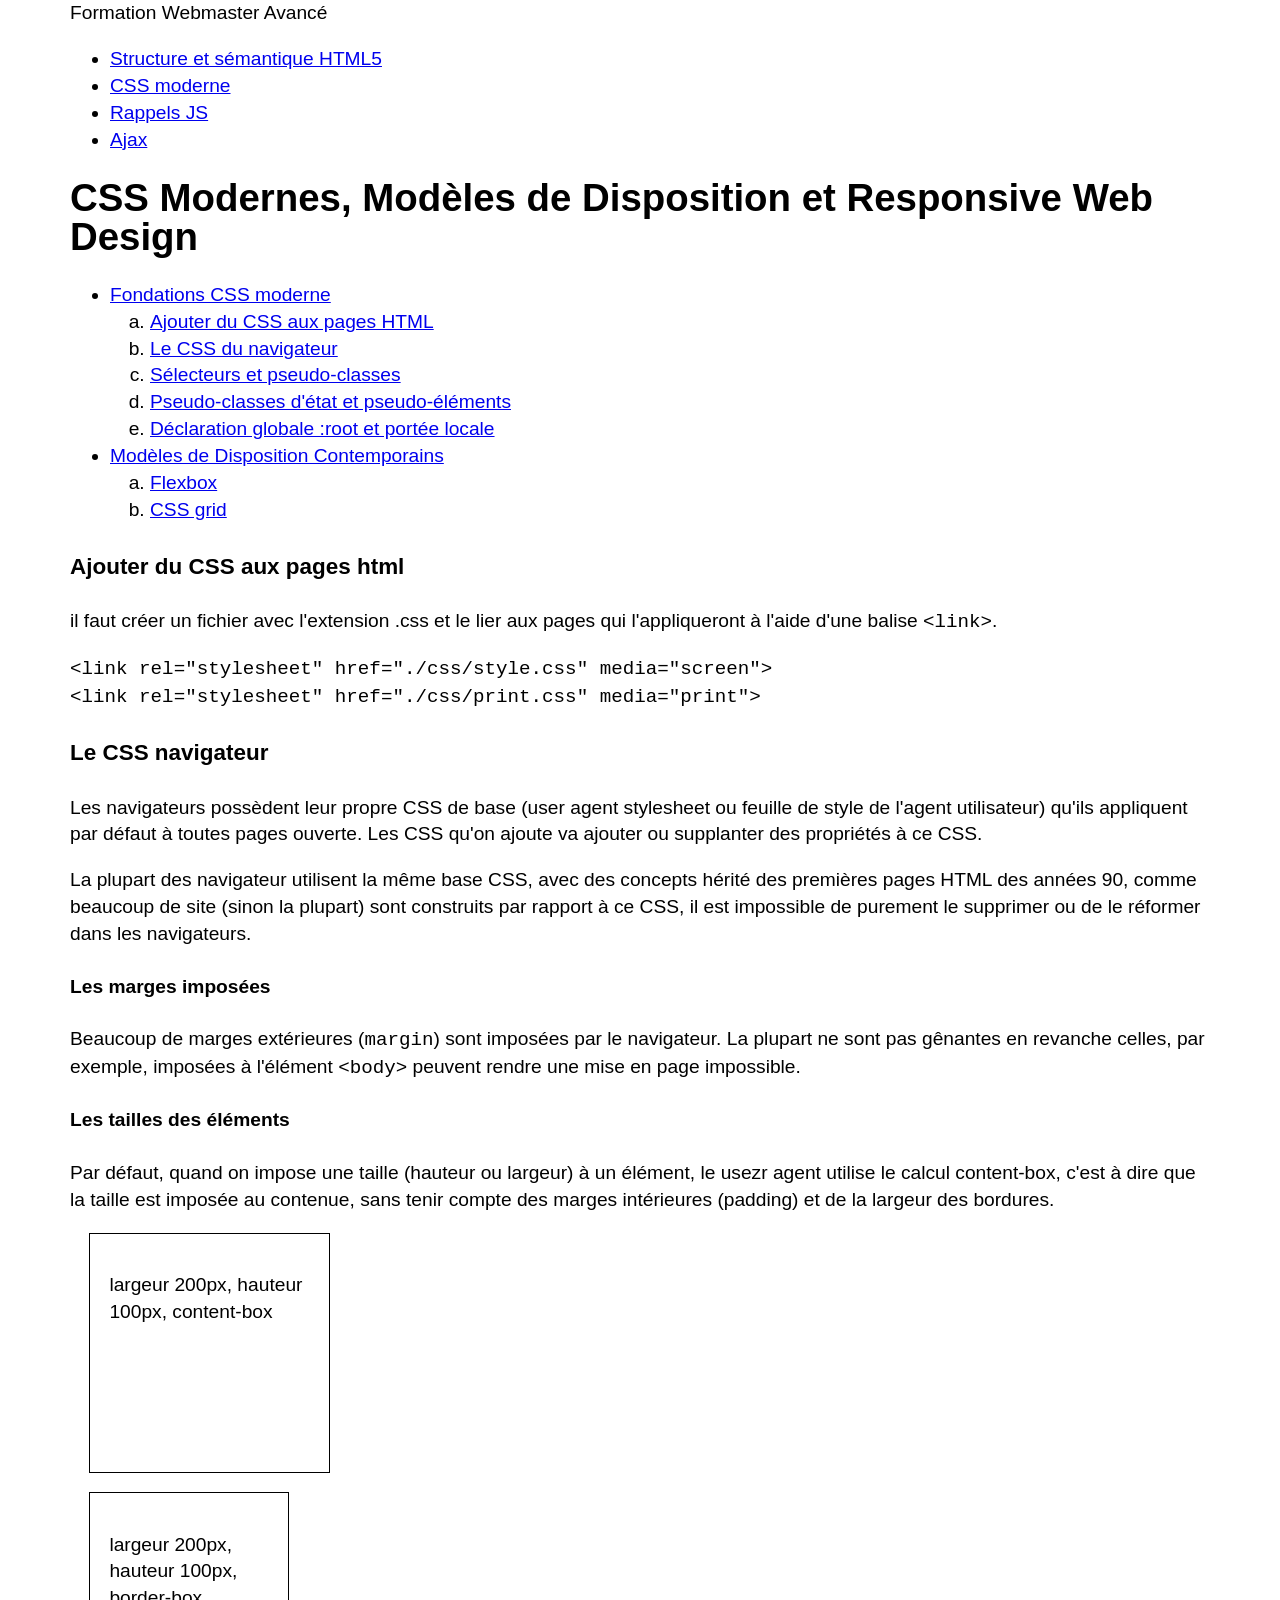
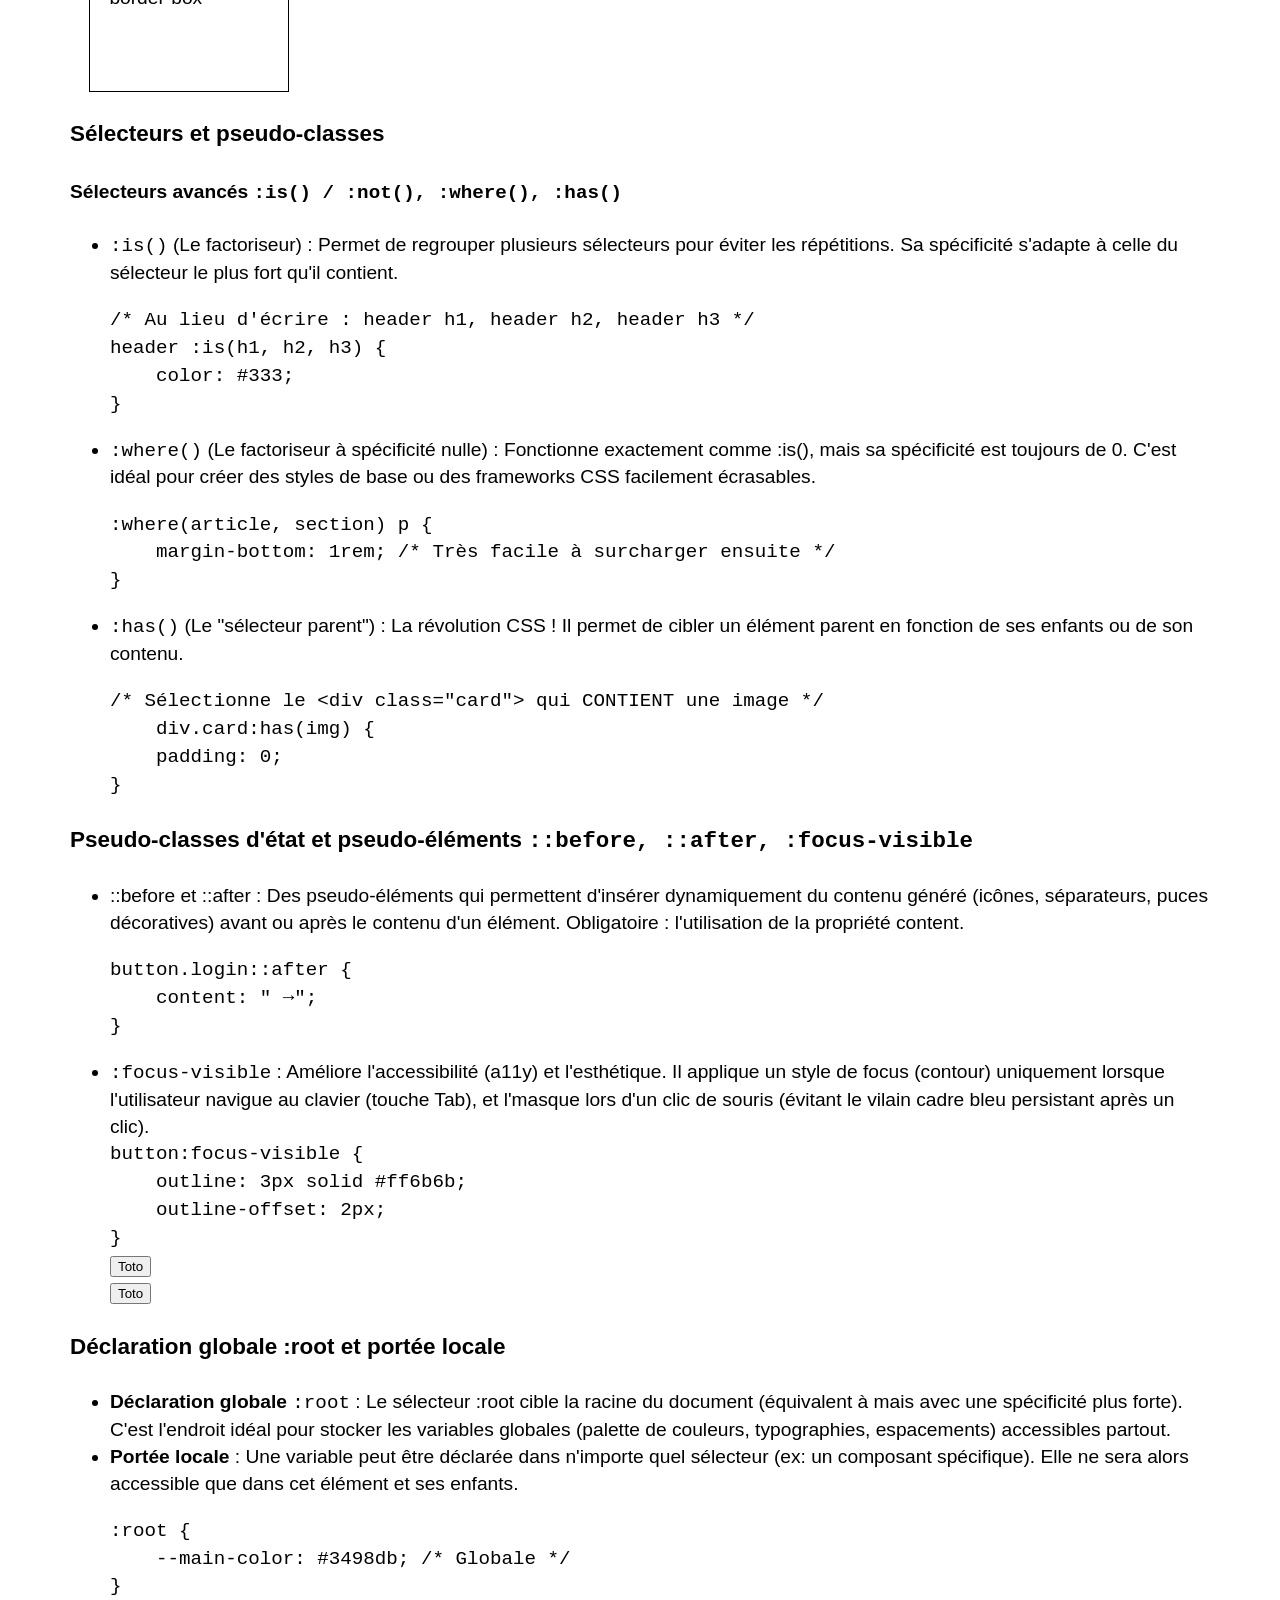
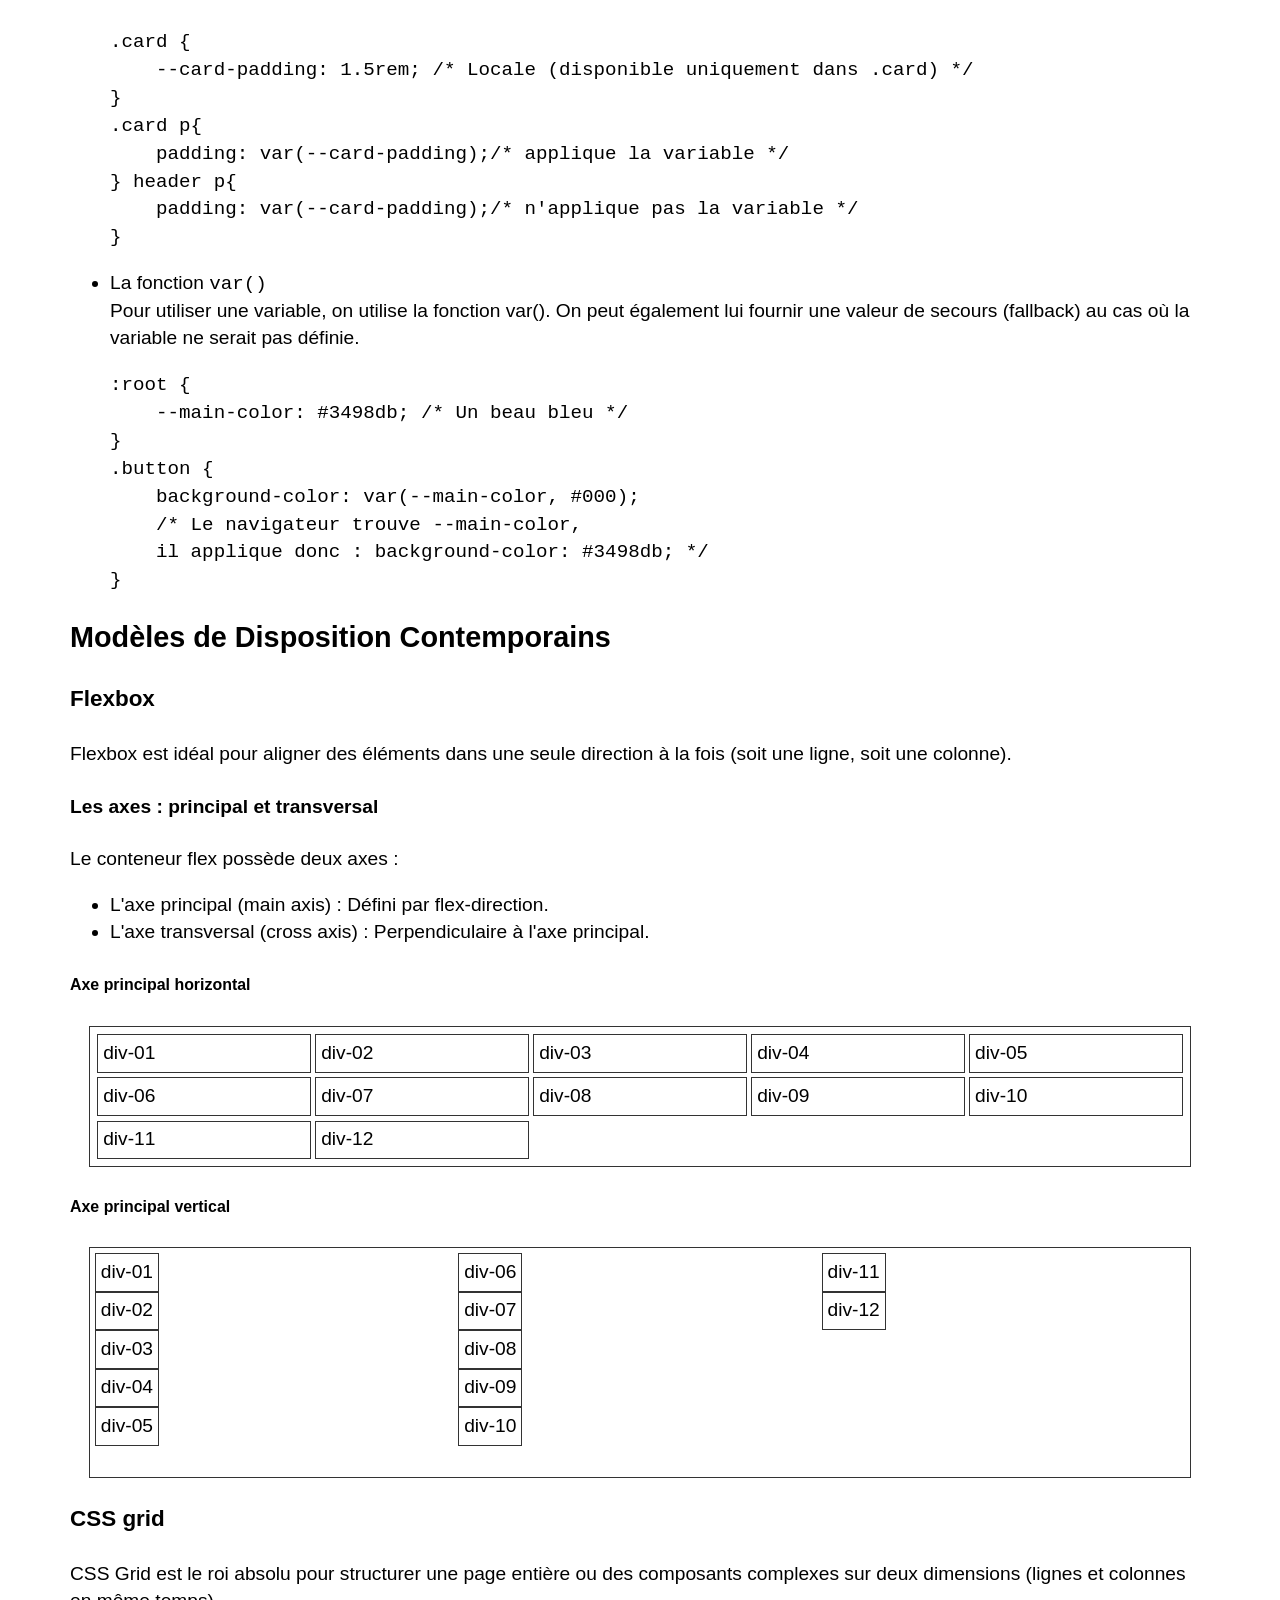
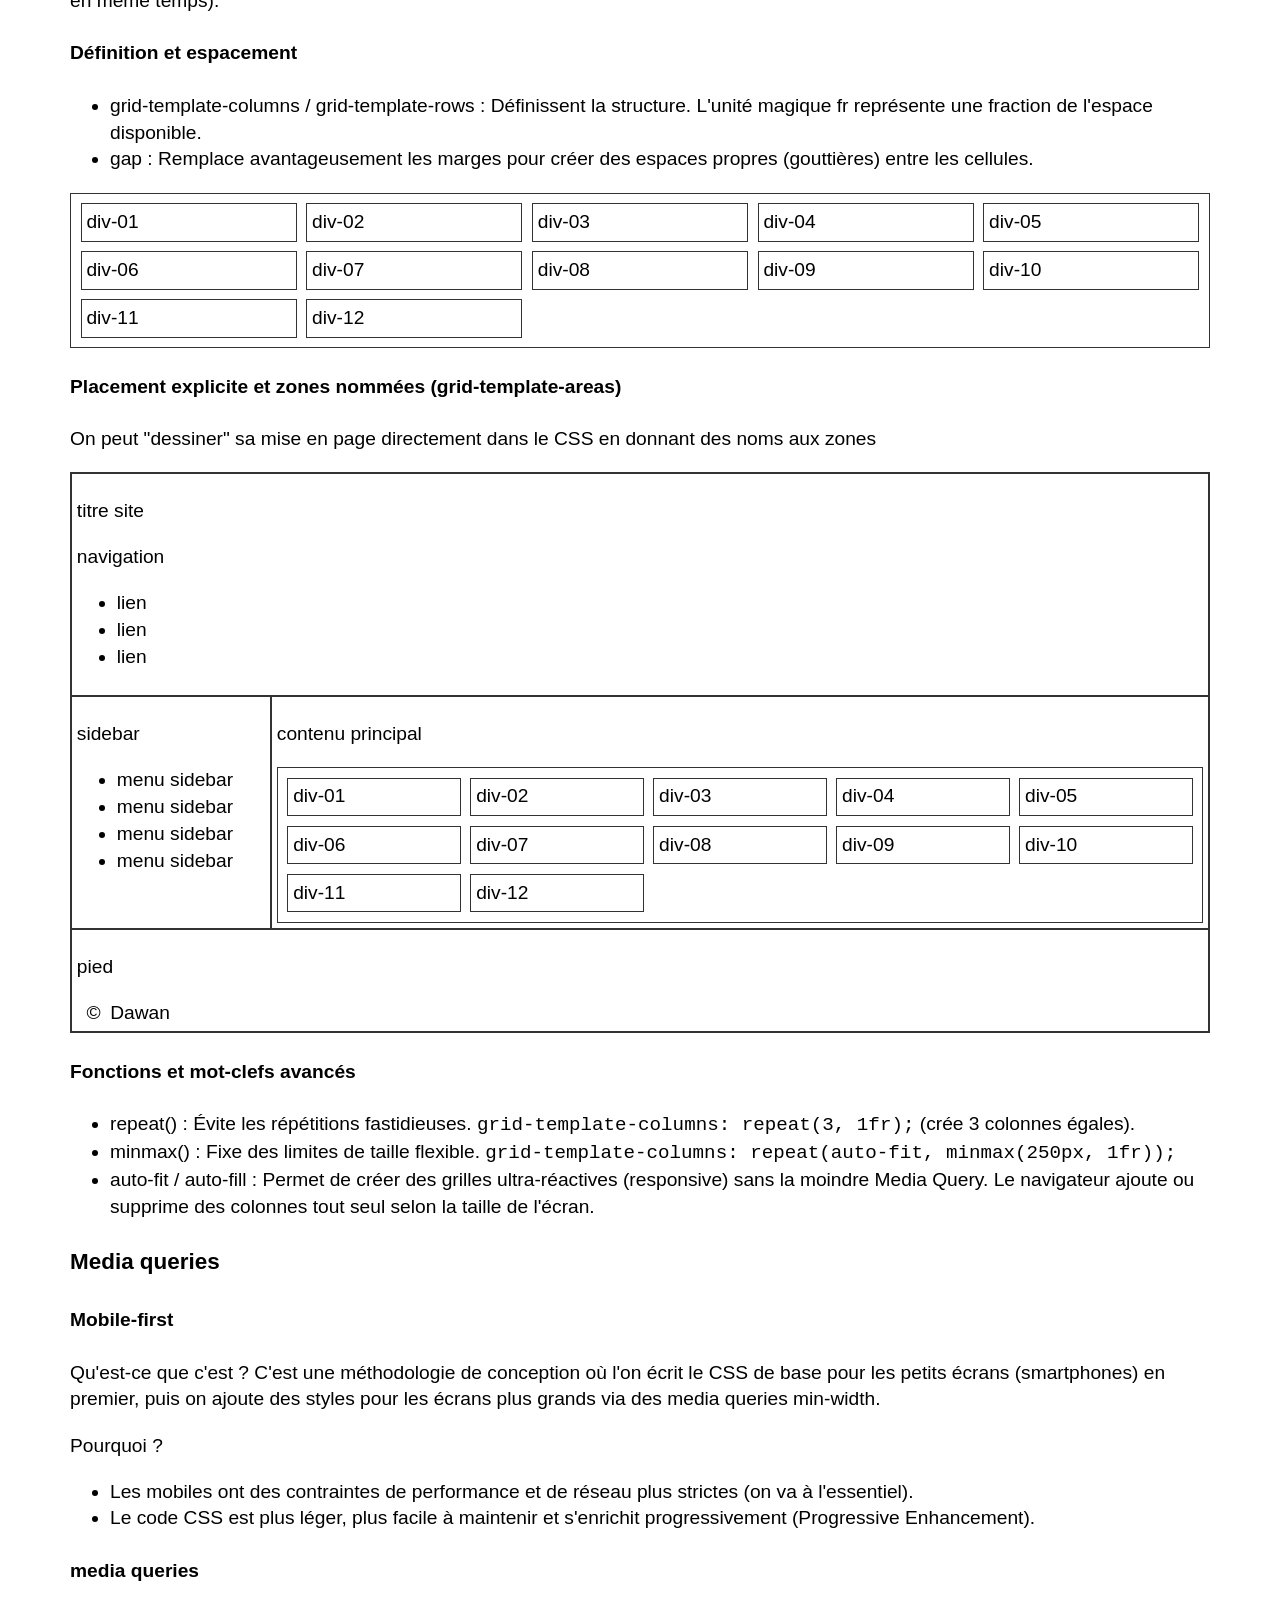
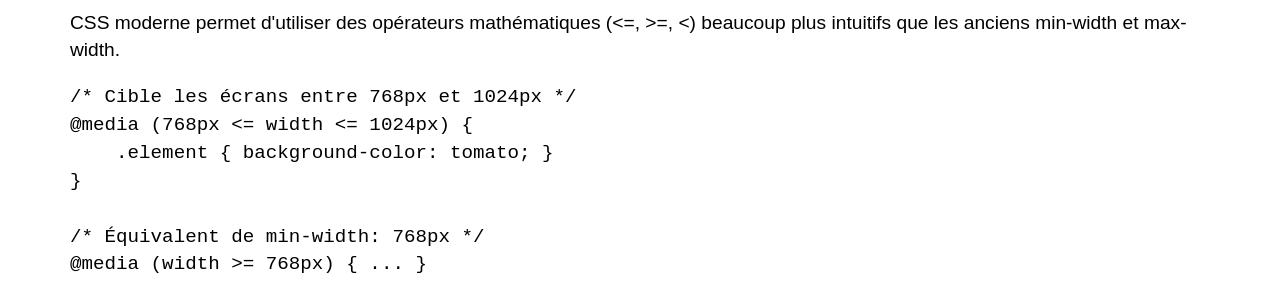
==== commit 72fe0a42: "Ajax" ====
--- a/css-moderne.html
+++ b/css-moderne.html
@@ -30,6 +30,9 @@
             </li>
             <li>
                 <a href="./rappels-js.html" title="Rappels JS" target="_self">Rappels JS</a>
+            </li>
+            <li>
+                <a href="./ajax.html" title="Ajax" target="_self">Ajax</a>
             </li>
         </ul>
     </nav>
